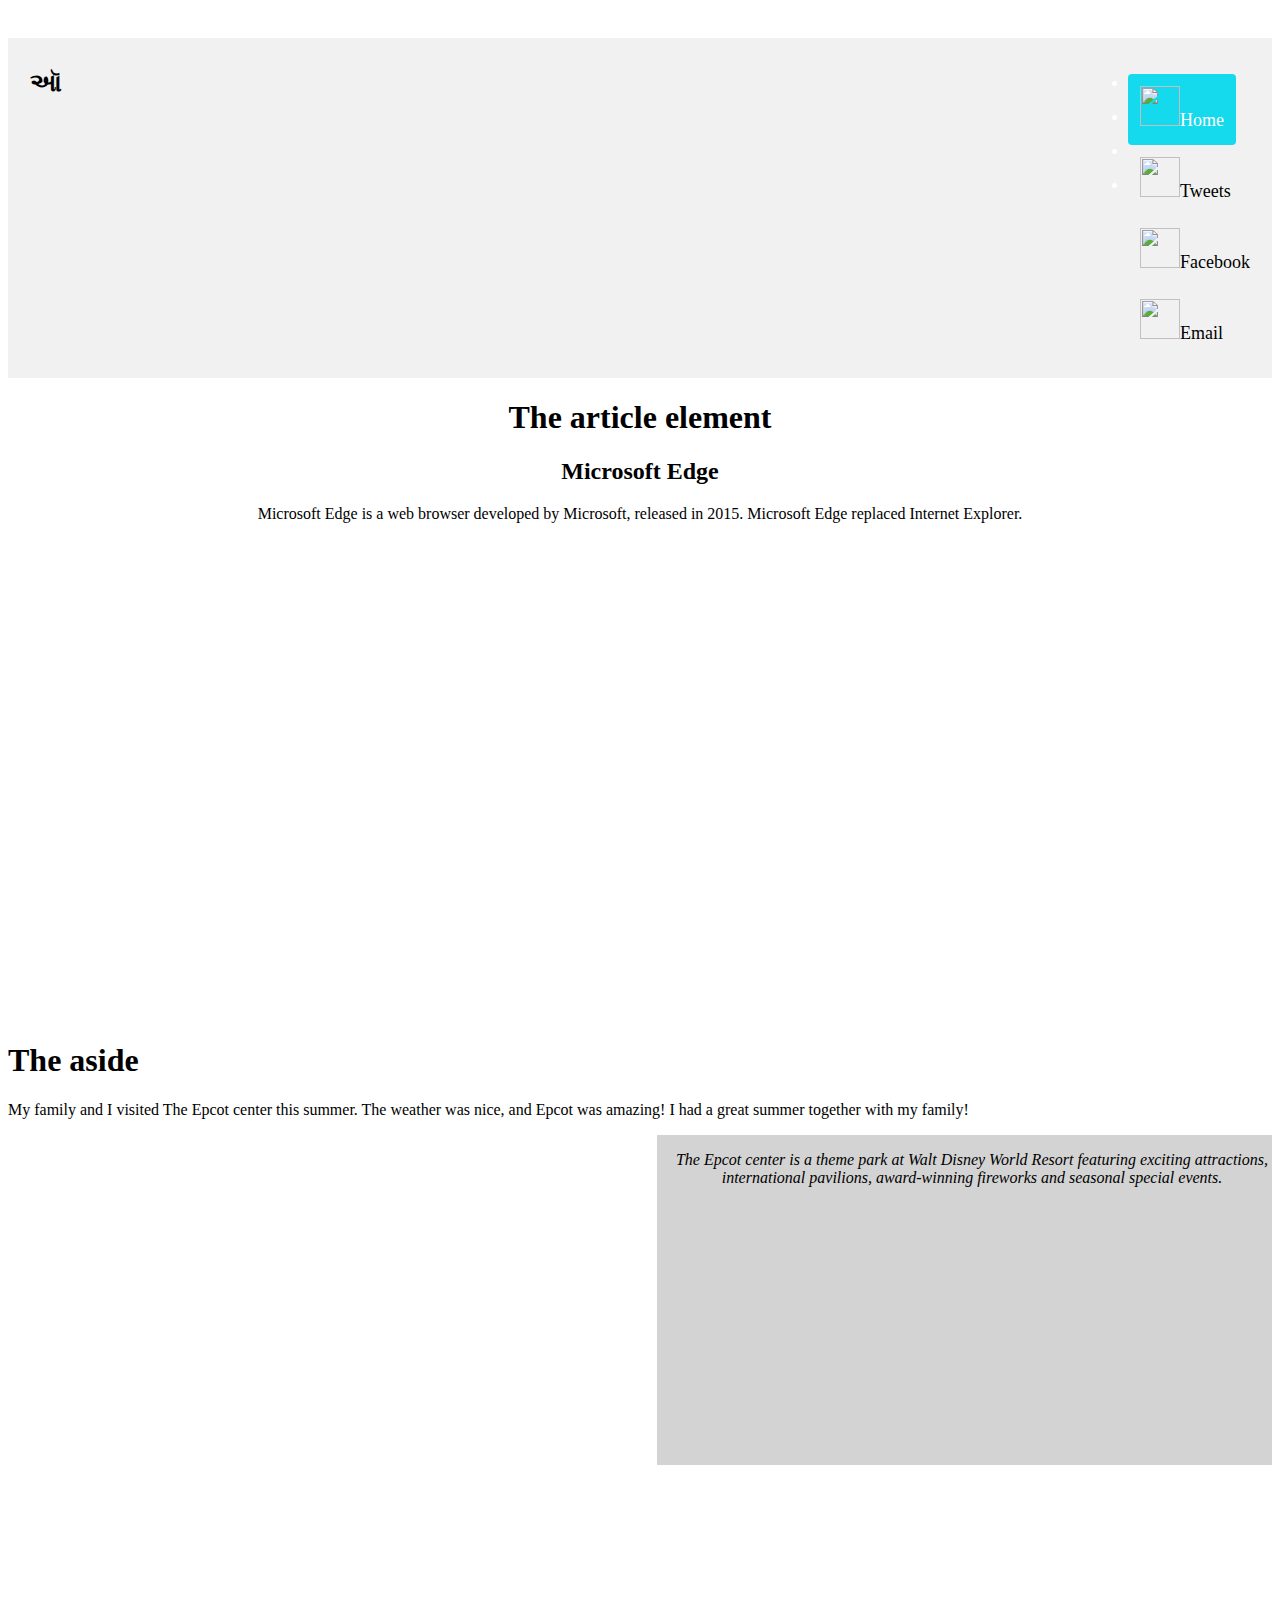
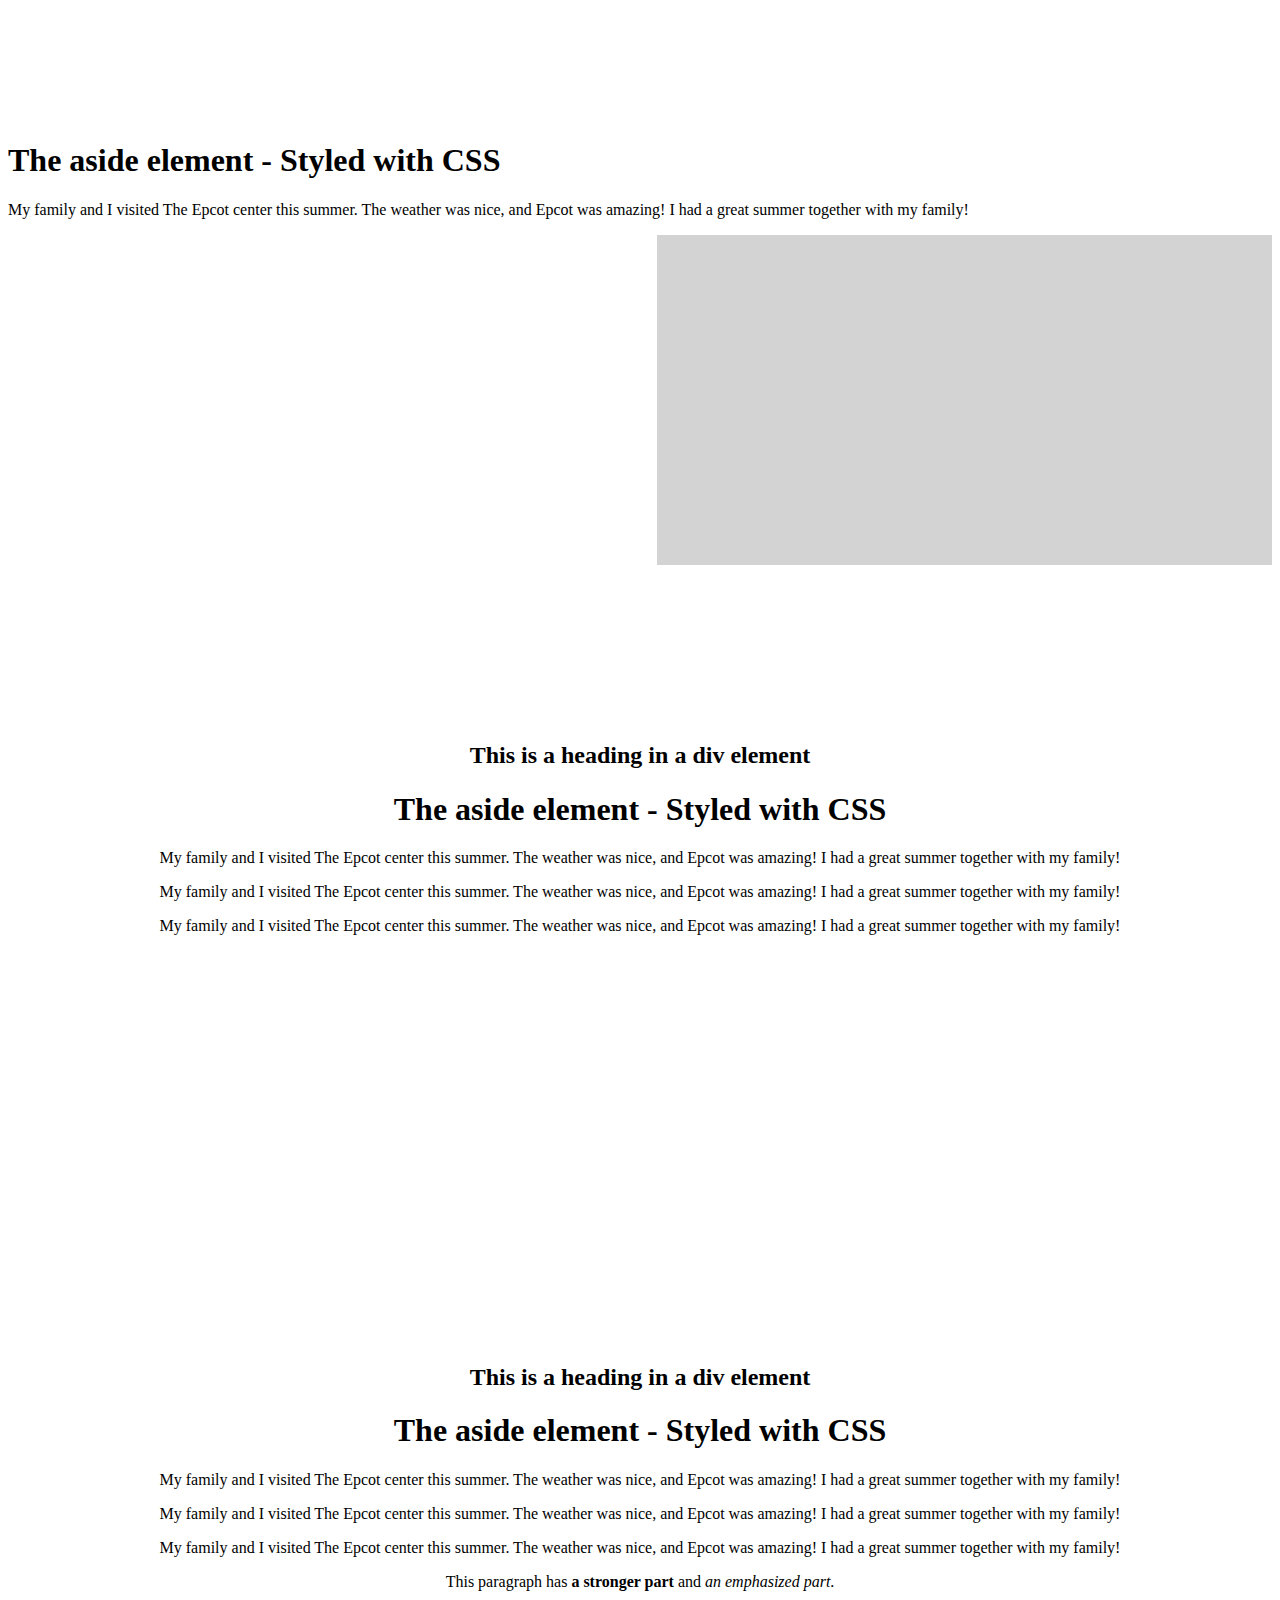
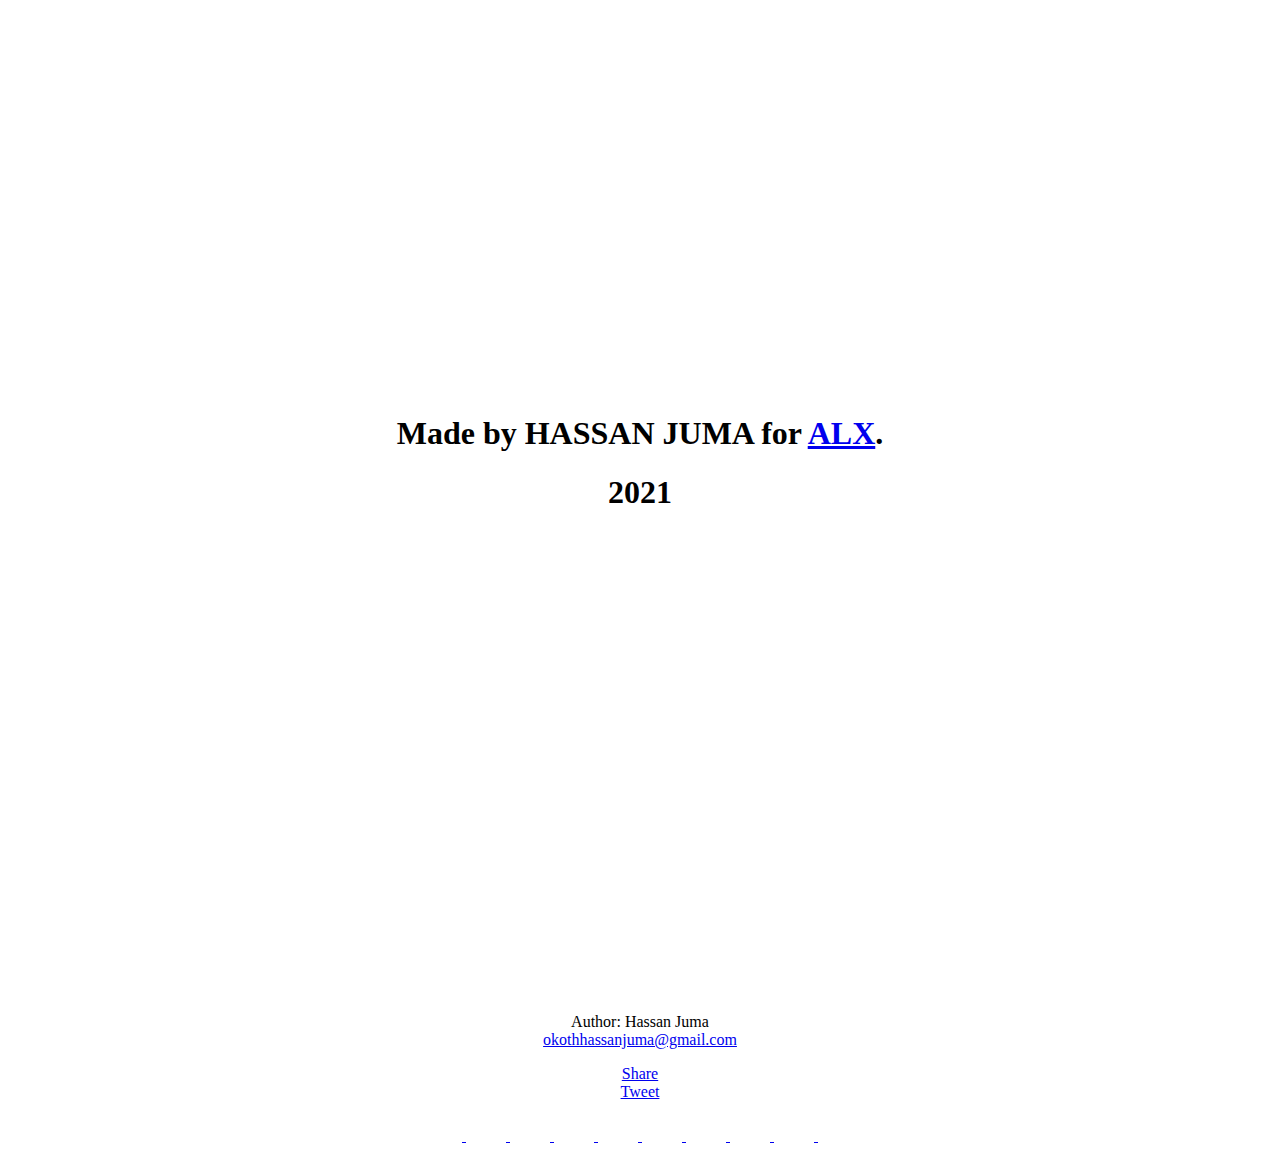
==== index.html @ eed5595b "add" ====
<!DOCTYPE html>
<html>
  <head>
    <title>
      This is the webpage's title, which will display in the browser's bar
    </title>
    <meta charset="UTF-8" />
    <meta
      property="og:url"
      content="https://www.your-domain.com/your-page.html"
    />
    <meta property="og:type" content="website" />
    <meta property="og:title" content="Your Website Title" />
    <meta property="og:description" content="Your description" />
    <meta
      property="og:image"
      content="https://www.your-domain.com/path/image.jpg"
    />
    <link href="https://alx-apply.hbtn.io/level2/school.css" rel="stylesheet" />
    <link href="styles.css" rel="stylesheet" />
    <script src="behavior.js"></script>

    <script>
      window.twttr = (function (d, s, id) {
        var js,
          fjs = d.getElementsByTagName(s)[0],
          t = window.twttr || {};
        if (d.getElementById(id)) return t;
        js = d.createElement(s);
        js.id = id;
        js.src = "https://platform.twitter.com/widgets.js";
        fjs.parentNode.insertBefore(js, fjs);

        t._e = [];
        t.ready = function (f) {
          t._e.push(f);
        };

        return t;
      })(document, "script", "twitter-wjs");
    </script>
  </head>

  <body class="works_on_smartphone">
    <div id="fb-root"></div>
    <script
      async
      defer
      crossorigin="anonymous"
      src="https://connect.facebook.net/en_US/sdk.js#xfbml=1&version=v10.0"
      nonce="reZ18mjh"
    ></script>

    <header>
      <div class="header right">
        <a href="#default" class="logo"> &#2705;</a>
        <div class="header-right">
          <nav class="navbar navbar-light bg-light">
            <ul>
              <li>
                <a class="navbar-brand active" href="http://3.236.236.125/">
                  <img
                    src="https://img.icons8.com/android/24/000000/home.png"
                    width="40"
                    height="40"
                    alt=""
                    loading="lazy"
                  />Home
                </a>
              </li>

              <li>
                <a
                  class="navbar-brand a:visited"
                  href="http://3.236.236.125/tweets.html"
                >
                  <img
                    src="https://img.icons8.com/fluent/48/000000/twitter.png"
                    width="40"
                    height="40"
                    alt=""
                    loading="lazy"
                  />Tweets
                </a>
              </li>
              <li>
                <a
                  class="navbar-brand a:visited"
                  href="https://www.facebook.com/juma.hassan.50"
                >
                  <img
                    src="https://img.icons8.com/cute-clipart/64/000000/facebook-new.png"
                    width="40"
                    height="40"
                    alt=""
                    loading="lazy"
                  />Facebook
                </a>
              </li>
              <li>
                <a
                  class="navbar-brand a:visited"
                  href="https://okothhassanjuma@gmail.com"
                >
                  <img
                    src="https://img.icons8.com/color/48/000000/gmail-login.png"
                    width="40"
                    height="40"
                    alt=""
                    loading="lazy"
                  />Email
                </a>
              </li>
            </ul>
          </nav>
        </div>
      </div>
    </header>

    <main>
      <div class="a">
        <h1>The article element</h1>
        <a
          data-pin-do="embedPin"
          class="jh"
          href="https://www.pinterest.com/pin/99360735500167749/"
        ></a>
        <div>
          <h2>Microsoft Edge</h2>
          <p>
            Microsoft Edge is a web browser developed by Microsoft, released in
            2015. Microsoft Edge replaced Internet Explorer.
          </p>
        </div>
        <a class="" href="">
          <img
            class="small"
            id="smart_thumbnail"
            src="https://images.pexels.com/photos/5836/yellow-metal-design-decoration.jpg?auto=compress&cs=tinysrgb&dpr=1&w=500"
            width=""
            height=""
            alt=""
          />
        </a>
      </div>

      <h1></h1>

      <div class="b">
        <article>
          <h1>The aside</h1>

          <p>
            My family and I visited The Epcot center this summer. The weather
            was nice, and Epcot was amazing! I had a great summer together with
            my family!
          </p>
        </article>
        <aside>
          <p>
            The Epcot center is a theme park at Walt Disney World Resort
            featuring exciting attractions, international pavilions,
            award-winning fireworks and seasonal special events.
          </p>
        </aside>
      </div>

      <div class="c">
        <article>
          <h1>The aside element - Styled with CSS</h1>

          <p>
            My family and I visited The Epcot center this summer. The weather
            was nice, and Epcot was amazing! I had a great summer together with
            my family!
          </p>
        </article>

        <aside>
          <iframe
            src="https://embed.disqus.com/p/v5ib0h"
            width="420"
            height="300"
            seamless="seamless"
            scrolling="no"
            frameborder="0"
            allowtransparency="true"
          ></iframe>
        </aside>
      </div>
      <h1></h1>

      <div class="g">
        <h2>This is a heading in a div element</h2>
        <h1>The aside element - Styled with CSS</h1>

        <p>
          My family and I visited The Epcot center this summer. The weather was
          nice, and Epcot was amazing! I had a great summer together with my
          family!
        </p>

        <p>
          My family and I visited The Epcot center this summer. The weather was
          nice, and Epcot was amazing! I had a great summer together with my
          family!
        </p>
        <p>
          My family and I visited The Epcot center this summer. The weather was
          nice, and Epcot was amazing! I had a great summer together with my
          family!
        </p>
      </div>
      <h1></h1>

      <div class="i">
        <h2>This is a heading in a div element</h2>
        <h1>The aside element - Styled with CSS</h1>

        <p>
          My family and I visited The Epcot center this summer. The weather was
          nice, and Epcot was amazing! I had a great summer together with my
          family!
        </p>

        <p>
          My family and I visited The Epcot center this summer. The weather was
          nice, and Epcot was amazing! I had a great summer together with my
          family!
        </p>
        <p>
          My family and I visited The Epcot center this summer. The weather was
          nice, and Epcot was amazing! I had a great summer together with my
          family!
        </p>
        <p>
          This paragraph has <strong>a stronger part</strong> and
          <em>an emphasized part</em>.
        </p>
      </div>
    </main>

    <div class="j">
      <h1>
        Made by HASSAN JUMA for
        <a href="https://alx-apply.hbtn.io" target="_blank">ALX</a>.
      </h1>
      <h1>2021</h1>
    </div>
    <footer>
      <p>
        Author: Hassan Juma<br />
        <a href="okothhassanjuma@gmail.com">okothhassanjuma@gmail.com</a>
      </p>
      <div>
        <div
          class="fb-share-button"
          data-href="https://disqus.com/features/understand/"
          data-layout="button_count"
          data-size="small"
        >
          <a
            target="_blank"
            href="https://www.facebook.com/sharer/sharer.php?u=https%3A%2F%2Fdisqus.com%2Ffeatures%2Funderstand%2F&amp;src=sdkpreparse"
            class="fb-xfbml-parse-ignore"
            >Share</a
          >
        </div>
        <div class="container">
          <a
            class="twitter-share-button"
            href="https://twitter.com/intent/tweet?text=Hello%20world"
            data-size="small"
          >
            Tweet</a
          >
        </div>

        <div class="container">
          <script
            src="https://platform.linkedin.com/in.js"
            type="text/javascript"
          >
            lang: en_US
          </script>
          <script type="IN/Share" data-url="https://www.linkedin.com"></script>
        </div>
      </div>

      <div class="container">
        <nav class="navbar navbar-light bg-light">
          <a class="navbar-brand" href="https://www.behance.net/">
            <img
              src="https://img.icons8.com/cute-clipart/64/000000/behance.png"
              width="40"
              height="40"
              alt=""
              loading="lazy"
            />
          </a>
          <a class="navbar-brand" href="https://dribbble.com/">
            <img
              src="https://img.icons8.com/cute-clipart/64/000000/dribbble.png"
              width="40"
              height="40"
              alt=""
              loading="lazy"
            />
          </a>
          <a
            class="navbar-brand"
            href="https://www.facebook.com/juma.hassan.50"
          >
            <img
              src="https://img.icons8.com/cute-clipart/64/000000/flickr.png"
              width="40"
              height="40"
              alt=""
              loading="lazy"
            />
          </a>
          <a
            class="navbar-brand"
            href="https://www.flickr.com/photos/tags/flicker/"
          >
            <img
              src="https://img.icons8.com/cute-clipart/64/000000/facebook-new.png"
              width="40"
              height="40"
              alt=""
              loading="lazy"
            />
          </a>
          <a class="navbar-brand" href="https://okothhassanjuma@gmail.com">
            <img
              src="https://img.icons8.com/color/48/000000/gmail-login.png"
              width="40"
              height="40"
              alt=""
              loading="lazy"
            />
          </a>
          <a class="navbar-brand" href="https://twitter.com/okothhassanjuma">
            <img
              src="https://img.icons8.com/fluent/48/000000/twitter.png"
              width="40"
              height="40"
              alt=""
              loading="lazy"
            />
          </a>
          <a class="navbar-brand" href="https://www.skype.com/en/">
            <img
              src="https://img.icons8.com/cute-clipart/64/000000/skype.png"
              width="40"
              height="40"
              alt=""
              loading="lazy"
            />
          </a>
          <a class="navbar-brand" href="https://www.stumbleupon.com/">
            <img
              src="https://img.icons8.com/cute-clipart/64/000000/stumbleupon.png"
              width="40"
              height="40"
              alt=""
              loading="lazy"
            />
          </a>
          <a class="navbar-brand" href="https://www.youtube.com/">
            <img
              src="https://img.icons8.com/cute-clipart/64/000000/youtube.png"
              width="40"
              height="40"
              alt=""
              loading="lazy"
            />
          </a>
          <a class="navbar-brand" href="https://www.pinterest.com/">
            <img
              src="https://img.icons8.com/doodle/48/000000/pinterest.png"
              width="40"
              height="40"
              alt=""
              loading="lazy"
            />
          </a>
        </nav>
      </div>
    </footer>

    <script async defer src="//assets.pinterest.com/js/pinit.js"></script>
  </body>
</html>
---- styles.css ----
footer {
  text-align: center;
  padding: 3px;
  background-color: white;
  color: black;
}
.jh {
  position: absolute;
  left: 100px;
  top: 150px;
}
.logo {
  font-size: 50px;
}
.r {
  text-align: center;
  padding: 3px;
  background-color: rgb(21, 217, 236);
  color: white;
}

.a {
  text-orientation: initial;
  background-position: center;
  height: 600px;
  text-align: center;
  background: url("https://images.pexels.com/photos/1001851/pexels-photo-1001851.jpeg?auto=compress&cs=tinysrgb&dpr=1&w=500");
  background-repeat: no-repeat;
  background-size: 100%;
  width: 100%;
}
.dd {
  text-orientation: initial;
  background-position: center;
  height: 700px;
  text-align: center;
  background: url("https://cdn.pixabay.com/photo/2021/01/15/17/01/green-5919790__340.jpg");
  background-repeat: no-repeat;
  background-size: 100%;
  width: 100%;
}
.i {
  text-orientation: initial;
  background-position: center;
  height: 600px;
  text-align: center;
  background: url("https://images.pexels.com/photos/1038000/pexels-photo-1038000.jpeg?auto=compress&cs=tinysrgb&dpr=1&w=500");
  background-repeat: no-repeat;
  background-size: 100%;
  width: 100%;
}
.c {
  text-orientation: initial;
  background-position: center;
  height: 600px;
  text-align: center;
  background: url("https://cdn.pixabay.com/photo/2021/04/21/13/20/cherry-blossoms-6196363__340.jpg");
  background-repeat: no-repeat;
  background-size: 100%;
  width: 100%;
}

.d {
  float: left;

  height: 820px;
  text-align: left;
  background: url("https://images.pexels.com/photos/7578201/pexels-photo-7578201.jpeg?auto=compress&cs=tinysrgb&dpr=1&w=500");
  background-repeat: no-repeat;
  background-size: 100%;
  width: 100%;
}

.twitter-tweet {
  text-align: center;
}
.b {
  text-orientation: initial;
  background-position: center;
  height: 700px;
  text-align: center;
  background: url("https://images.pexels.com/photos/7635156/pexels-photo-7635156.jpeg?auto=compress&cs=tinysrgb&dpr=1&w=500");
  background-repeat: no-repeat;
  background-size: 100%;
  width: 100%;
}
.g {
  text-orientation: initial;
  background-position: center;
  height: 600px;
  text-align: center;
  background: url("https://images.pexels.com/photos/5982369/pexels-photo-5982369.jpeg?auto=compress&cs=tinysrgb&dpr=1&w=500");
  background-repeat: no-repeat;
  background-size: 100%;
  width: 100%;
}
.f {
  text-orientation: initial;
  background-position: center;
  height: 600px;
  text-align: center;
  background: url("https://images.pexels.com/photos/7577949/pexels-photo-7577949.jpeg?auto=compress&cs=tinysrgb&dpr=1&w=500");
  background-repeat: no-repeat;
  background-size: 100%;
  width: 100%;
}
.e {
  text-orientation: initial;
  background-position: center;
  height: 600px;
  text-align: center;
  background: url("https://images.pexels.com/photos/1037992/pexels-photo-1037992.jpeg?auto=compress&cs=tinysrgb&dpr=1&w=500");
  background-repeat: no-repeat;
  background-size: 100%;
  width: 100%;
}
.j {
  text-orientation: initial;
  background-position: center;
  height: 600px;
  text-align: center;
  background: url("https://images.pexels.com/photos/6483586/pexels-photo-6483586.jpeg?auto=compress&cs=tinysrgb&dpr=1&w=500");
  background-repeat: no-repeat;
  background-size: 100%;
  width: 100%;
  padding-top: 30px;
}

.header {
  overflow: hidden;
  background-color: #f1f1f1;
  padding: 20px 10px;
}

.header a {
  float: left;
  color: black;
  text-align: center;
  padding: 12px;
  text-decoration: none;
  font-size: 18px;
  line-height: 25px;
  border-radius: 4px;
}

.header a.logo {
  font-size: 25px;
  font-weight: bold;
}

.header a:hover {
  background-color: rgb(165, 213, 184);
  color: black;
}

.header a.active {
  background-color: rgb(21, 217, 236);
  color: white;
}

.header-right {
  float: right;
}

@media screen and (max-width: 500px) {
  .header a {
    float: none;
    display: block;
    text-align: left;
  }

  .header-right {
    float: none;
  }
}
body {
  padding-top: 30px;
  background-image: url();
  background-repeat: no-repeat, repeat;
  flex-direction: column;
  flex: auto;
}
main {
  flex-direction: row;
  flex: auto;
}
article {
  flex: 2;
  overflow-y: auto;
  float: left;
  text-align: left;
  padding-right: 300px;
}

.navbar {
  text-align: center;
  list-style-type: none;
  margin: 40;
  width: 100%;
  padding-left: 0px;
  padding-right: 0px;
  color: white;
}

aside {
  height: 330px;
  width: 600px;
  padding-left: 15px;
  margin-left: 15px;
  float: right;
  font-style: italic;
  flex: 1;
  overflow-y: auto;
  background-color: lightgray;
}
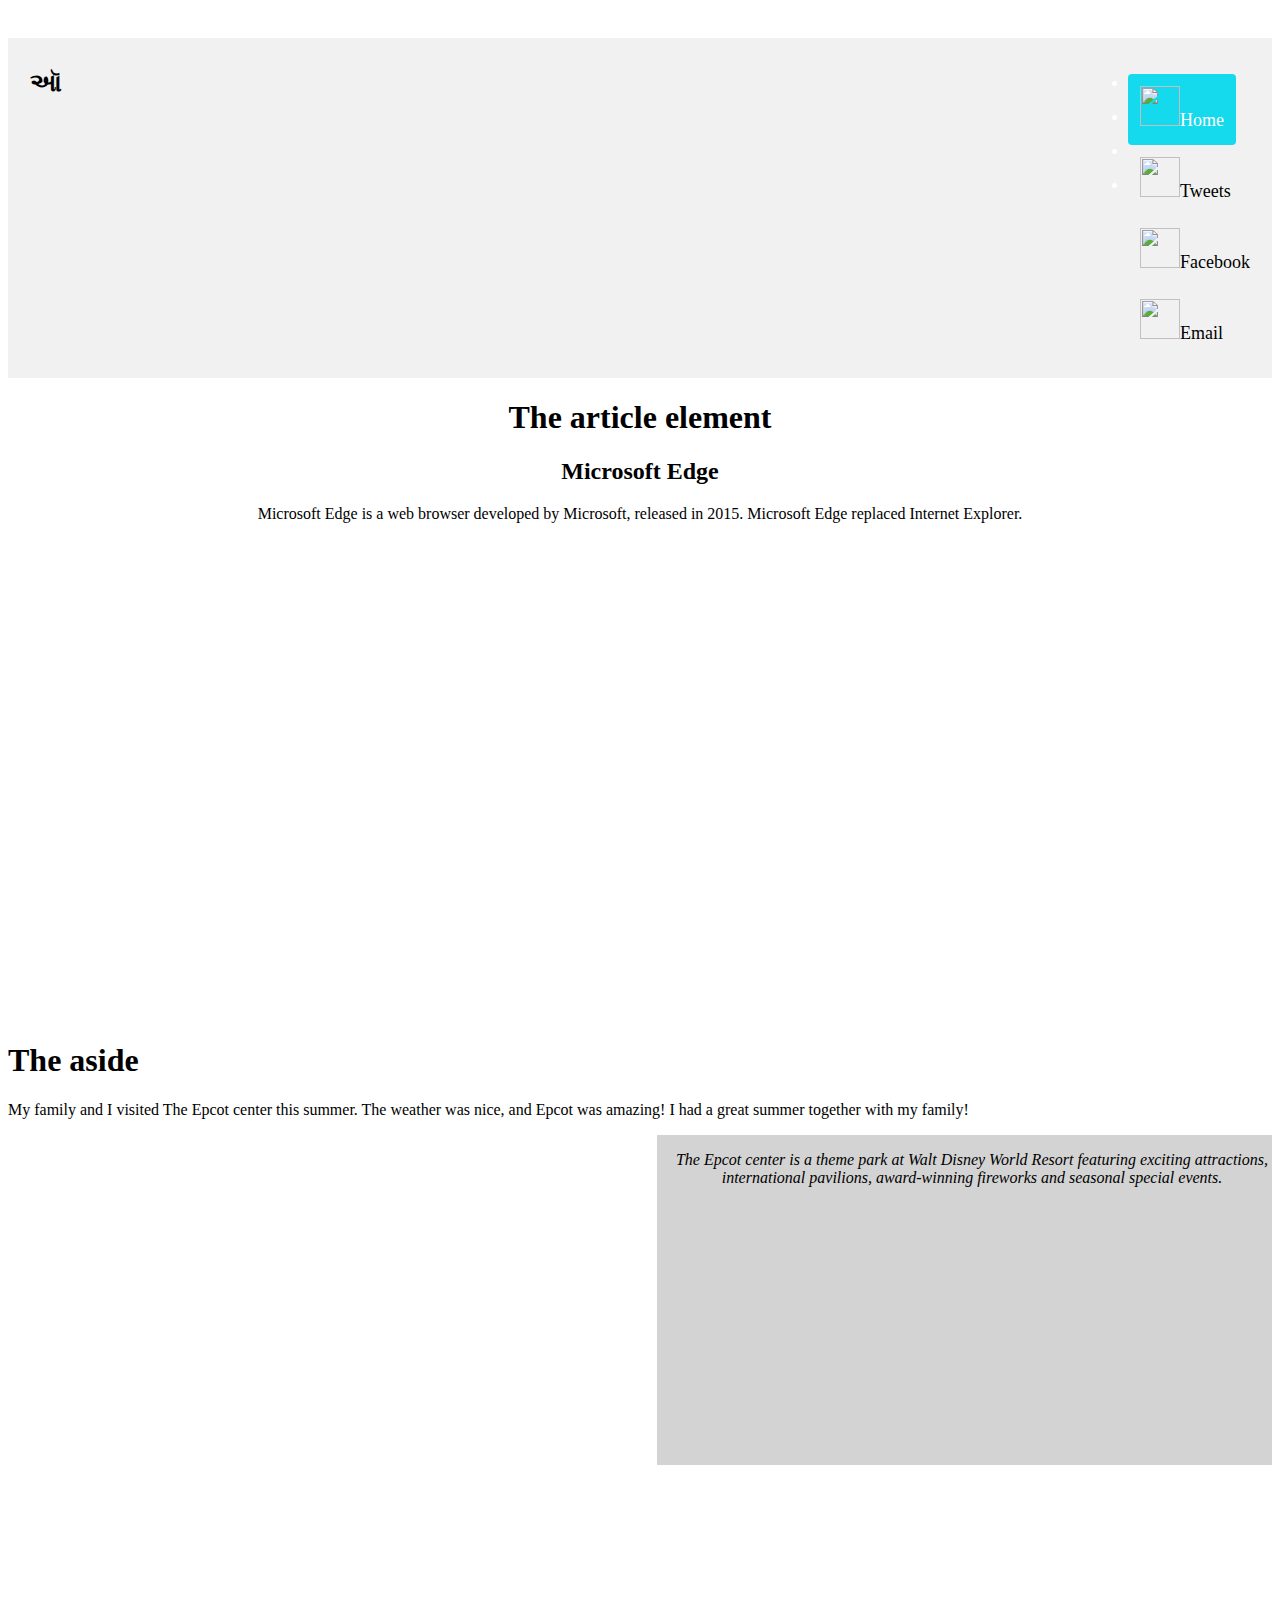
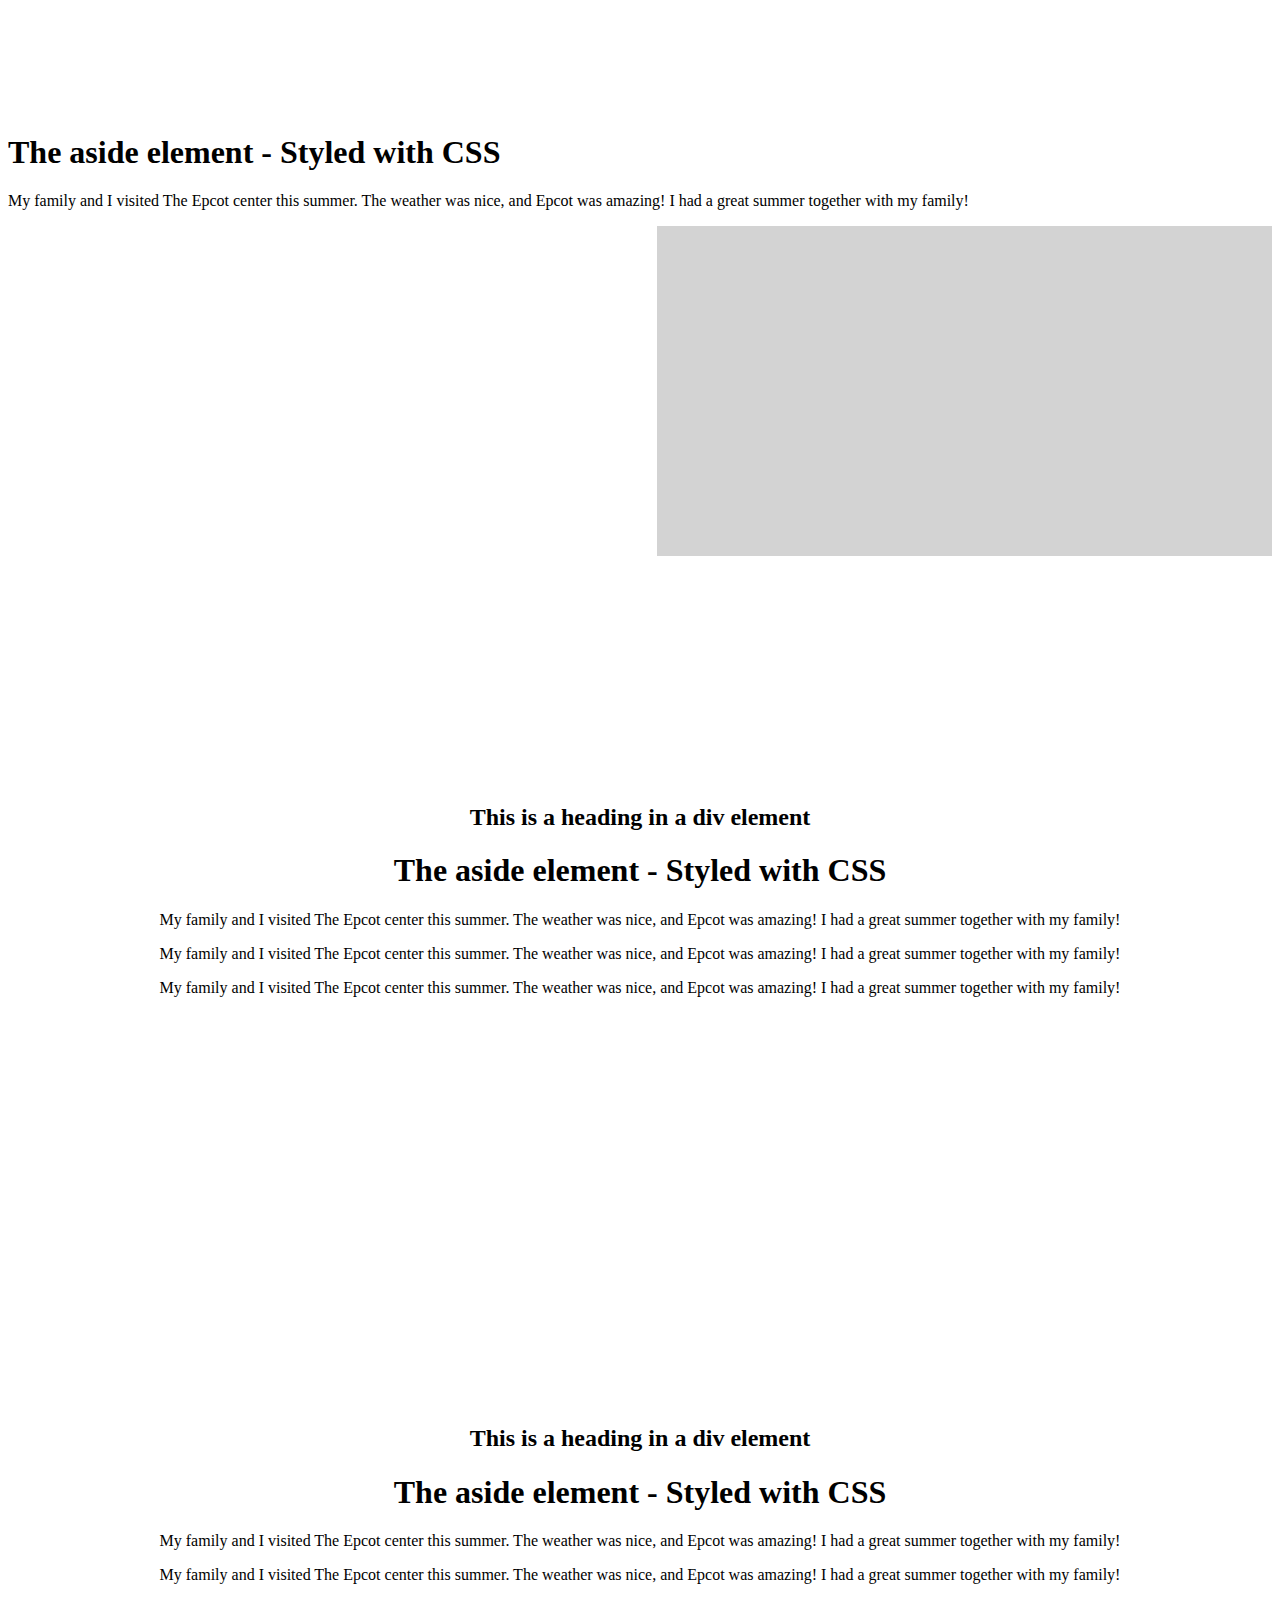
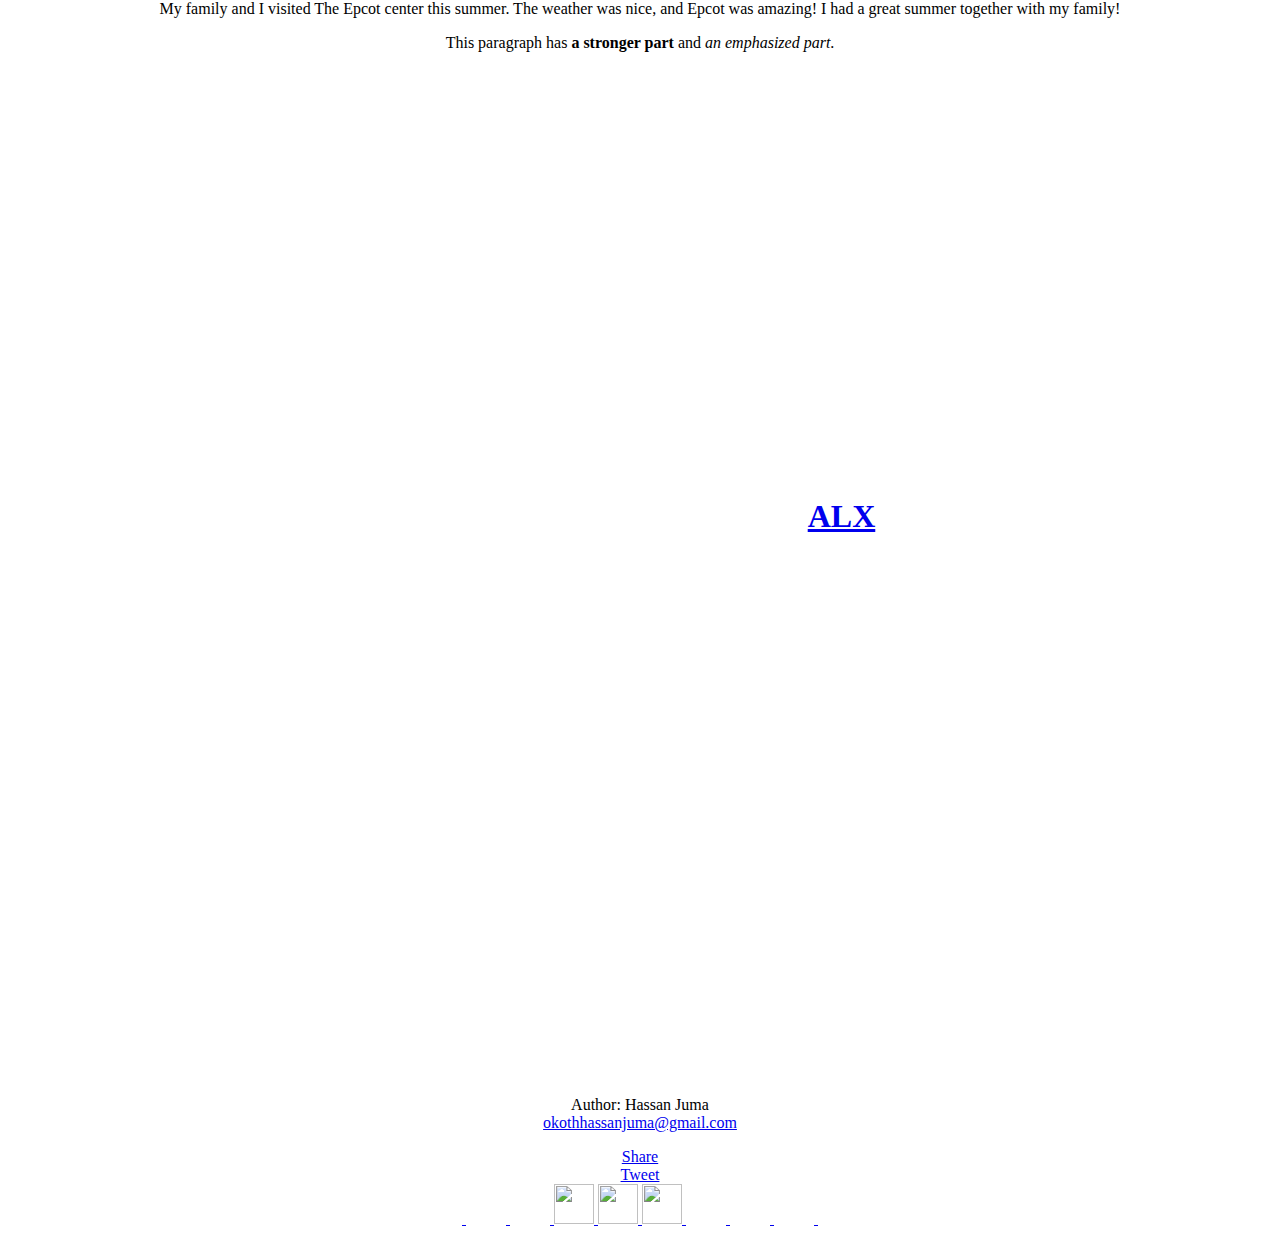
==== commit 932f9e1d: "first commit" ====
--- a/index.html
+++ b/index.html
@@ -164,7 +164,7 @@
           </p>
         </aside>
       </div>
-
+      <h1></h1>
       <div class="c">
         <article>
           <h1>The aside element - Styled with CSS</h1>
@@ -239,7 +239,7 @@
         </p>
       </div>
     </main>
-
+    <h1></h1>
     <div class="j">
       <h1>
         Made by HASSAN JUMA for
--- a/styles.css
+++ b/styles.css
@@ -17,6 +17,7 @@
   padding: 3px;
   background-color: rgb(21, 217, 236);
   color: white;
+  height: 50px;
 }
 
 .a {
@@ -44,7 +45,7 @@
   background-position: center;
   height: 600px;
   text-align: center;
-  background: url("https://images.pexels.com/photos/1038000/pexels-photo-1038000.jpeg?auto=compress&cs=tinysrgb&dpr=1&w=500");
+  background: url("https://cdn.pixabay.com/photo/2020/04/20/20/47/drip-5069808__340.jpg");
   background-repeat: no-repeat;
   background-size: 100%;
   width: 100%;
@@ -52,9 +53,9 @@
 .c {
   text-orientation: initial;
   background-position: center;
-  height: 600px;
-  text-align: center;
-  background: url("https://cdn.pixabay.com/photo/2021/04/21/13/20/cherry-blossoms-6196363__340.jpg");
+  height: 670px;
+  text-align: center;
+  background: url("https://cdn.pixabay.com/photo/2017/07/14/07/39/matrix-2502935__340.jpg");
   background-repeat: no-repeat;
   background-size: 100%;
   width: 100%;
@@ -77,7 +78,7 @@
 .b {
   text-orientation: initial;
   background-position: center;
-  height: 700px;
+  height: 670px;
   text-align: center;
   background: url("https://images.pexels.com/photos/7635156/pexels-photo-7635156.jpeg?auto=compress&cs=tinysrgb&dpr=1&w=500");
   background-repeat: no-repeat;
@@ -89,7 +90,7 @@
   background-position: center;
   height: 600px;
   text-align: center;
-  background: url("https://images.pexels.com/photos/5982369/pexels-photo-5982369.jpeg?auto=compress&cs=tinysrgb&dpr=1&w=500");
+  background: url("https://cdn.pixabay.com/photo/2018/04/03/04/36/hand-3285912__340.jpg");
   background-repeat: no-repeat;
   background-size: 100%;
   width: 100%;
@@ -119,11 +120,12 @@
   background-position: center;
   height: 600px;
   text-align: center;
-  background: url("https://images.pexels.com/photos/6483586/pexels-photo-6483586.jpeg?auto=compress&cs=tinysrgb&dpr=1&w=500");
+  background: url("https://cdn.pixabay.com/photo/2021/04/25/12/23/flowers-6206279__340.jpg");
   background-repeat: no-repeat;
   background-size: 100%;
   width: 100%;
   padding-top: 30px;
+  color: white;
 }
 
 .header {
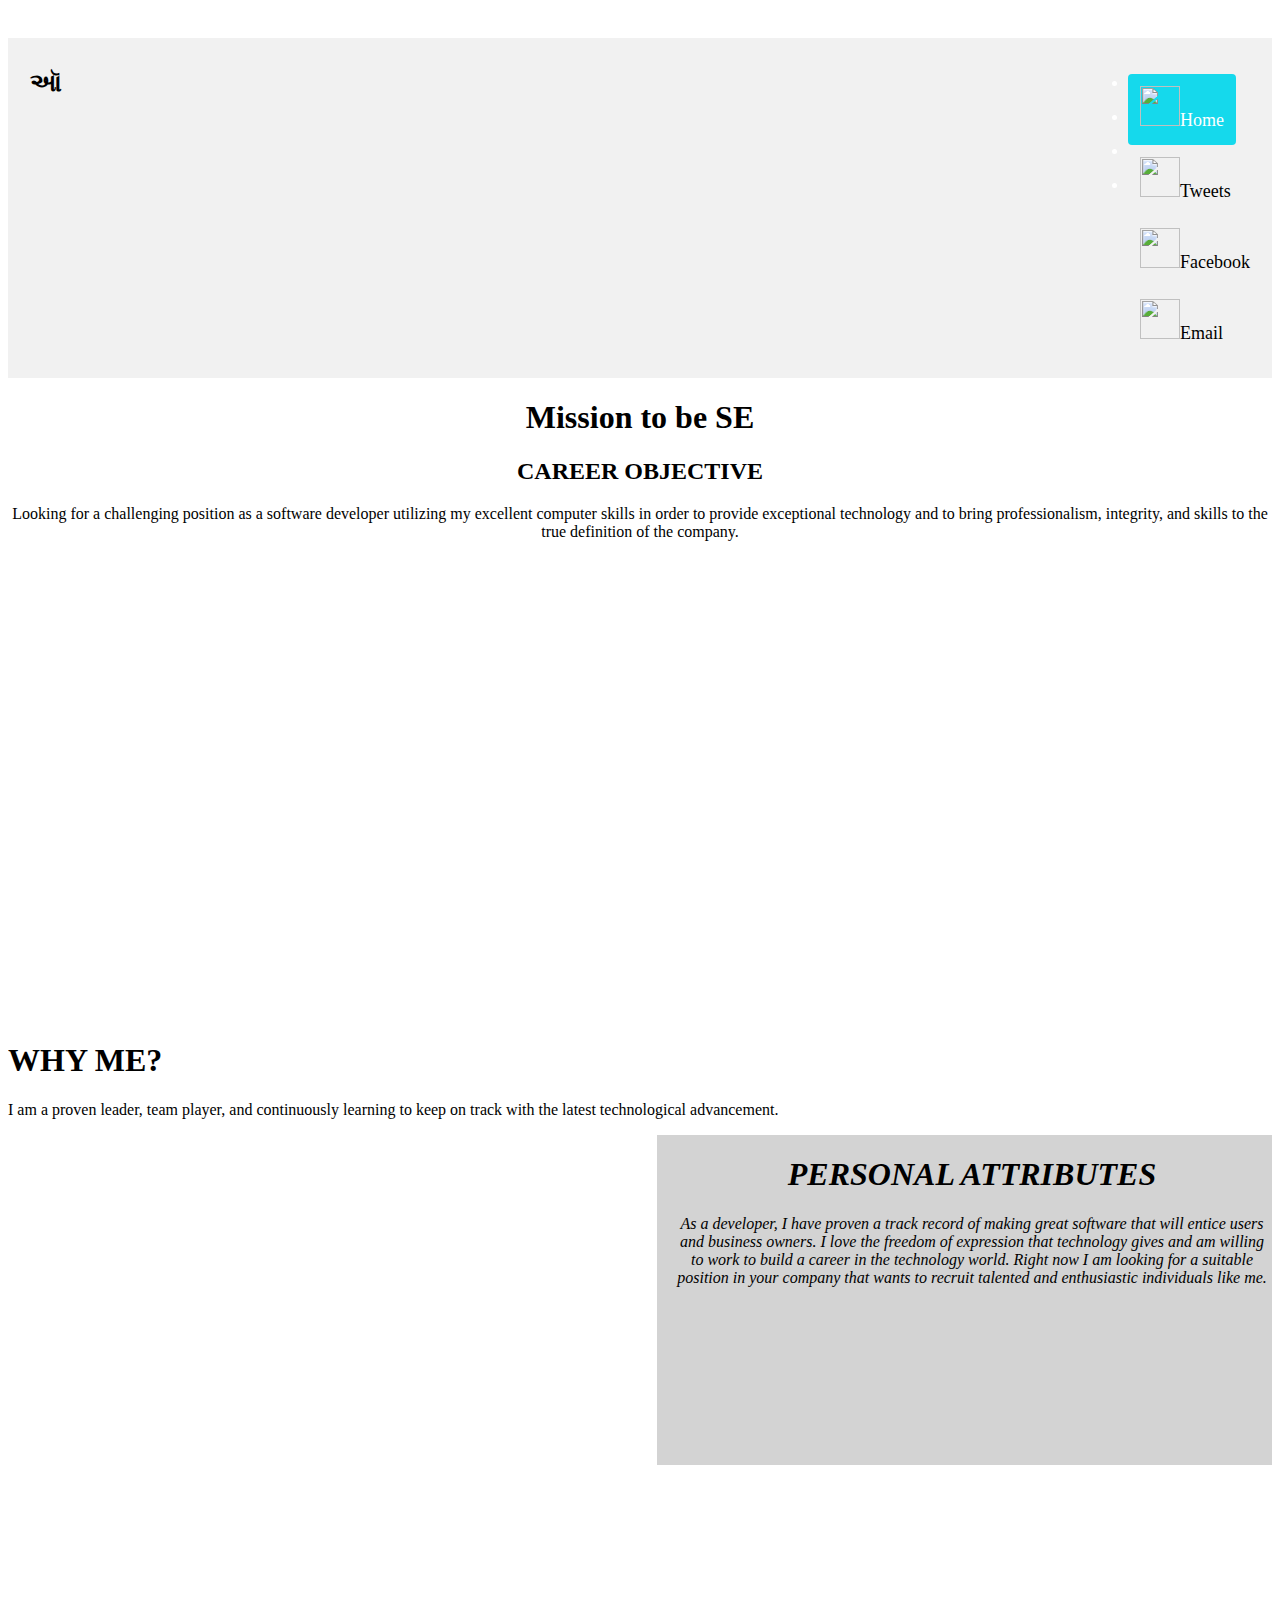
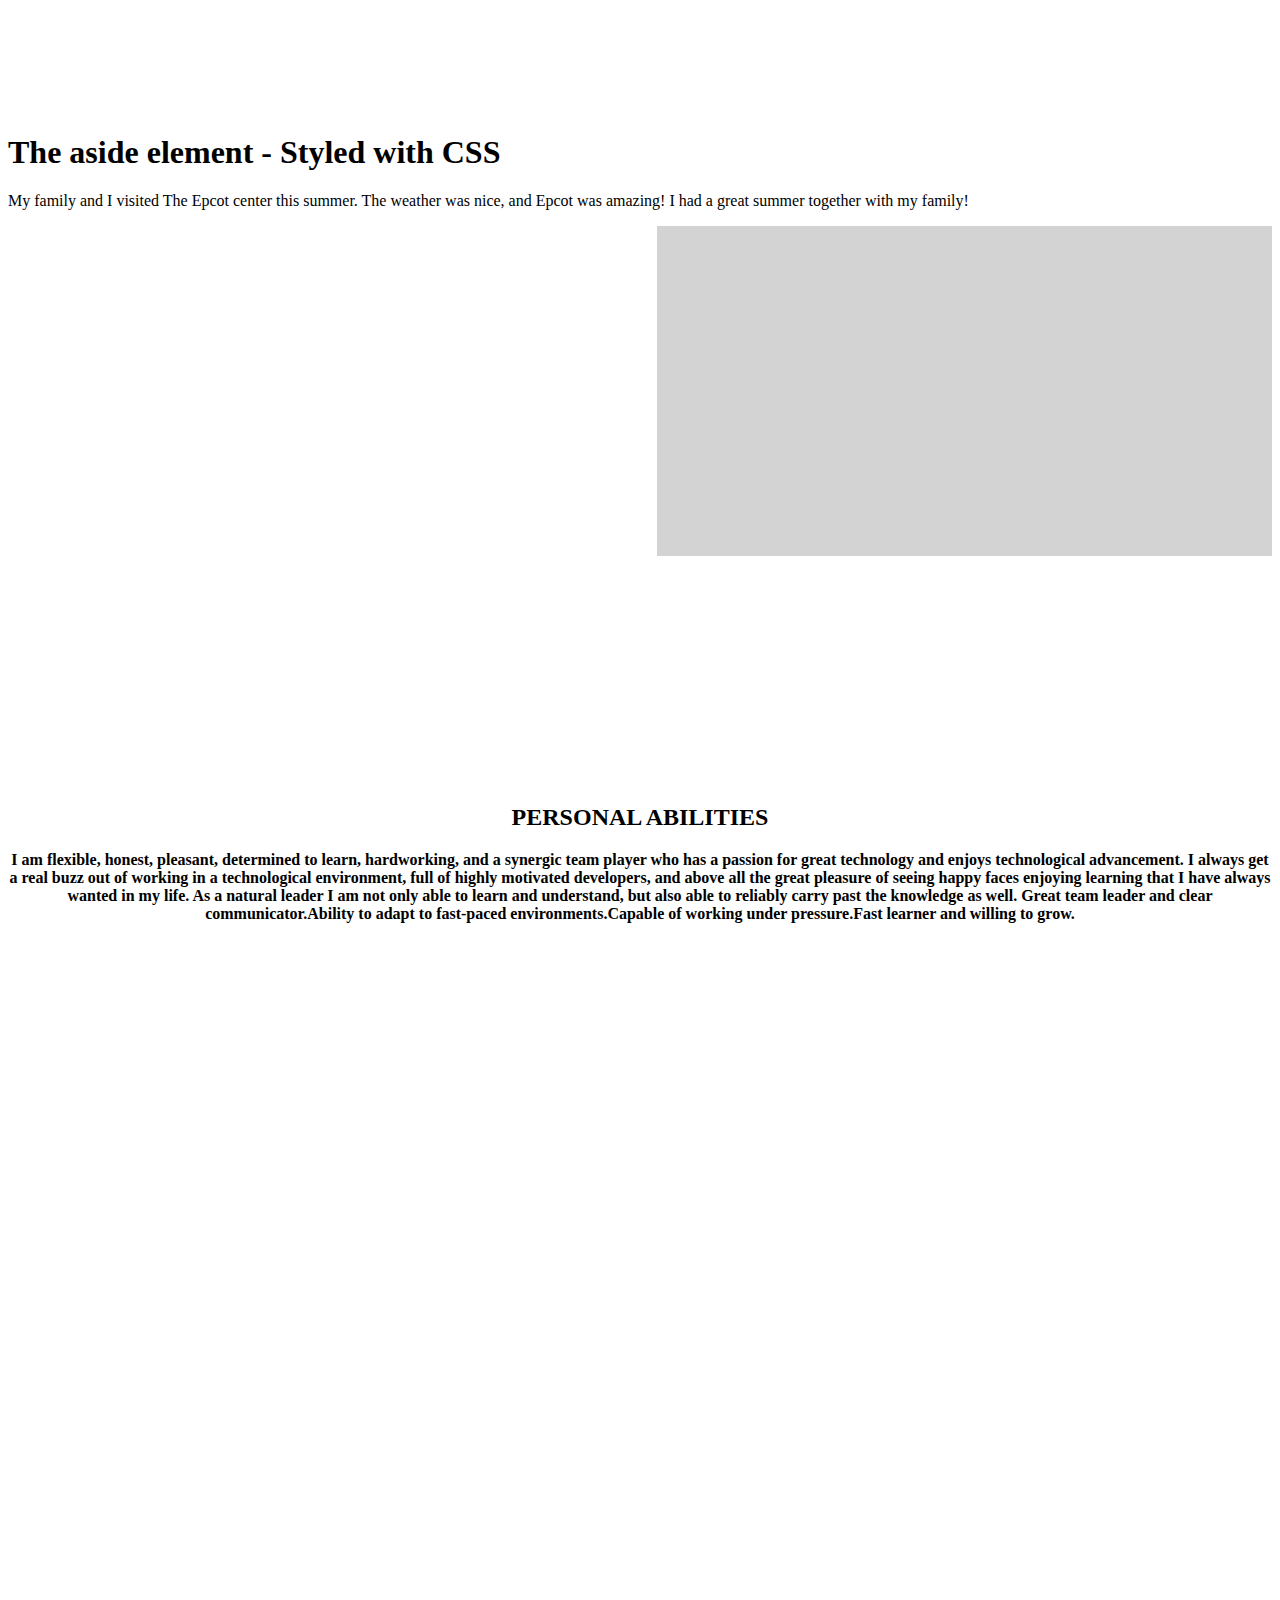
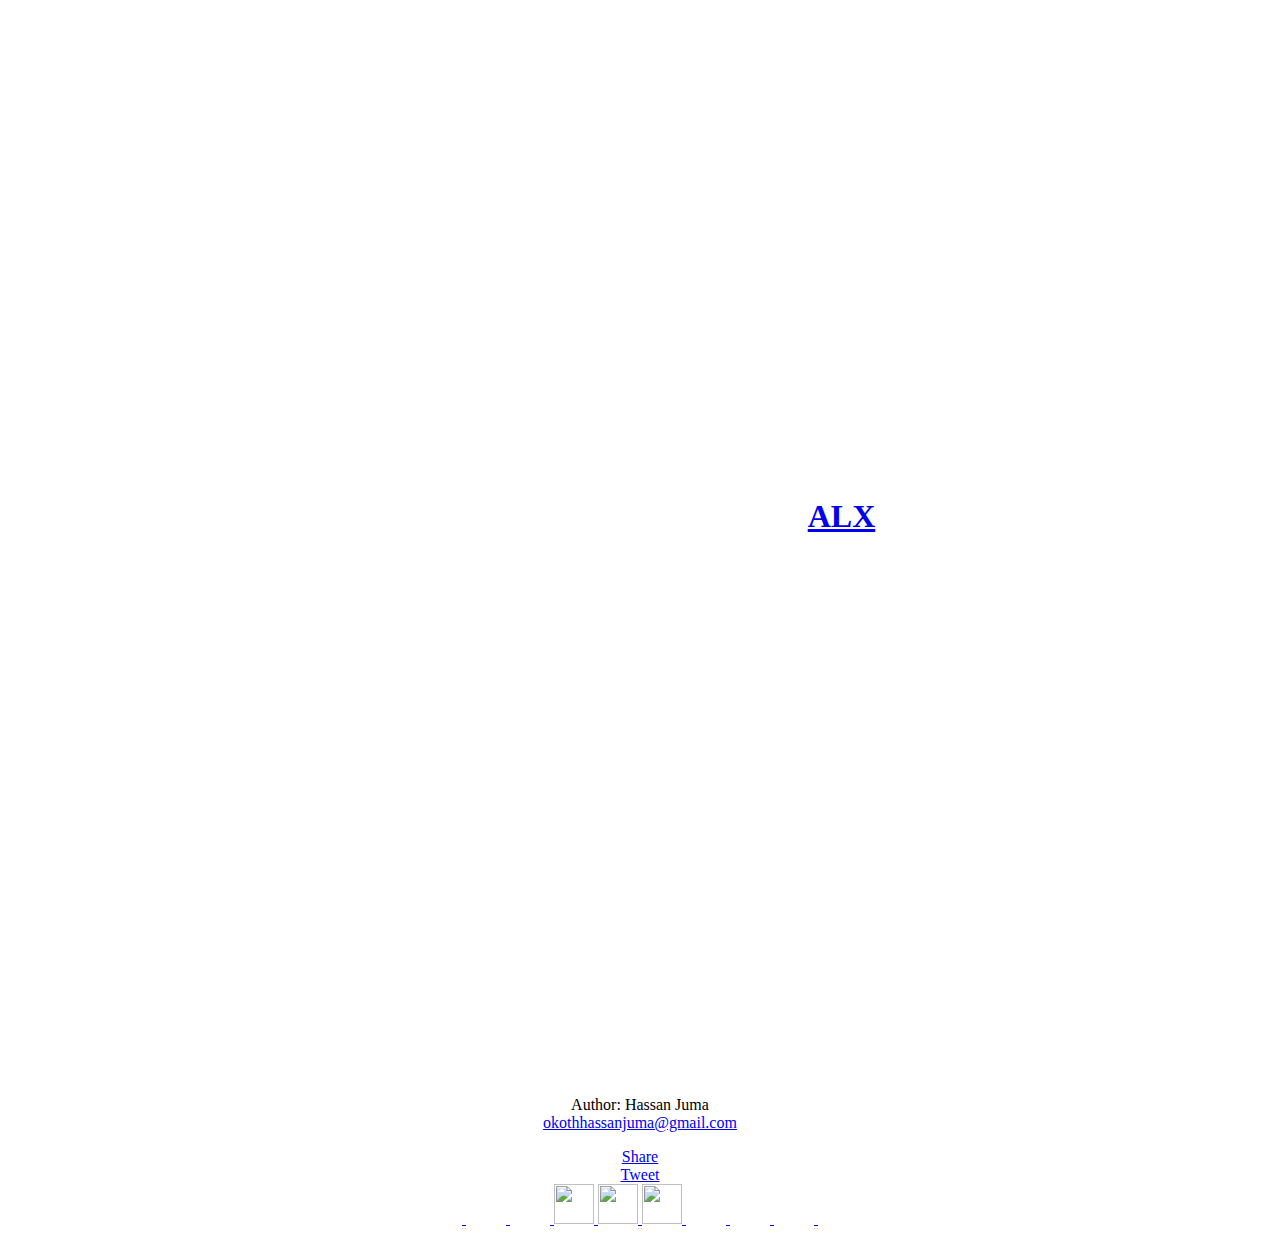
==== commit 37190383: "add" ====
--- a/index.html
+++ b/index.html
@@ -1,9 +1,7 @@
 <!DOCTYPE html>
 <html>
   <head>
-    <title>
-      This is the webpage's title, which will display in the browser's bar
-    </title>
+    <title>My Mission</title>
     <meta charset="UTF-8" />
     <meta
       property="og:url"
@@ -119,17 +117,19 @@
 
     <main>
       <div class="a">
-        <h1>The article element</h1>
+        <h1>Mission to be SE</h1>
         <a
           data-pin-do="embedPin"
           class="jh"
           href="https://www.pinterest.com/pin/99360735500167749/"
         ></a>
         <div>
-          <h2>Microsoft Edge</h2>
+          <h2>CAREER OBJECTIVE</h2>
           <p>
-            Microsoft Edge is a web browser developed by Microsoft, released in
-            2015. Microsoft Edge replaced Internet Explorer.
+            Looking for a challenging position as a software developer utilizing
+            my excellent computer skills in order to provide exceptional
+            technology and to bring professionalism, integrity, and skills to
+            the true definition of the company.
           </p>
         </div>
         <a class="" href="">
@@ -148,19 +148,22 @@
 
       <div class="b">
         <article>
-          <h1>The aside</h1>
+          <h1>WHY ME?</h1>
 
           <p>
-            My family and I visited The Epcot center this summer. The weather
-            was nice, and Epcot was amazing! I had a great summer together with
-            my family!
+            I am a proven leader, team player, and continuously learning to keep
+            on track with the latest technological advancement.
           </p>
         </article>
         <aside>
+          <h1>PERSONAL ATTRIBUTES</h1>
           <p>
-            The Epcot center is a theme park at Walt Disney World Resort
-            featuring exciting attractions, international pavilions,
-            award-winning fireworks and seasonal special events.
+            As a developer, I have proven a track record of making great
+            software that will entice users and business owners. I love the
+            freedom of expression that technology gives and am willing to work
+            to build a career in the technology world. Right now I am looking
+            for a suitable position in your company that wants to recruit
+            talented and enthusiastic individuals like me.
           </p>
         </aside>
       </div>
@@ -191,36 +194,55 @@
       <h1></h1>
 
       <div class="g">
-        <h2>This is a heading in a div element</h2>
-        <h1>The aside element - Styled with CSS</h1>
+        <h2>PERSONAL ABILITIES</h2>
 
         <p>
-          My family and I visited The Epcot center this summer. The weather was
-          nice, and Epcot was amazing! I had a great summer together with my
-          family!
+          I am flexible, honest, pleasant, determined to learn, hardworking, and
+          a synergic team player who has a passion for great technology and
+          enjoys technological advancement. I always get a real buzz out of
+          working in a technological environment, full of highly motivated
+          developers, and above all the great pleasure of seeing happy faces
+          enjoying learning that I have always wanted in my life. As a natural
+          leader I am not only able to learn and understand, but also able to
+          reliably carry past the knowledge as well. Great team leader and clear
+          communicator.Ability to adapt to fast-paced environments.Capable of
+          working under pressure.Fast learner and willing to grow.
         </p>
 
+        
+      </div>
+      <h1></h1>
+
+      <div class="i">
+        <h2>WHY ALX?</h2>
+        <h1>What drove me here?</h1>
+
         <p>
-          My family and I visited The Epcot center this summer. The weather was
-          nice, and Epcot was amazing! I had a great summer together with my
-          family!
-        </p>
-        <p>
-          My family and I visited The Epcot center this summer. The weather was
-          nice, and Epcot was amazing! I had a great summer together with my
-          family!
-        </p>
-      </div>
-      <h1></h1>
-
-      <div class="i">
-        <h2>This is a heading in a div element</h2>
-        <h1>The aside element - Styled with CSS</h1>
-
-        <p>
-          My family and I visited The Epcot center this summer. The weather was
-          nice, and Epcot was amazing! I had a great summer together with my
-          family!
+          My decision to apply for the job with you guys is anchored on its
+          state of art infrastructure and resources, and its rigorous working
+          culture among workers and the entire industry. My desire to be part of
+          its community grew more and more. I am flexible, honest, pleasant,
+          determined to learn and work, hardworking, and a synergic team player
+          who has a passion for great technology and enjoys technological
+          advancement. I always get a real buzz out of working in a
+          technological environment, full of highly motivated developers, and
+          above all the great pleasure of seeing happy faces enjoying working
+          and learning together that I have always wanted in my life. As a
+          natural leader I am not only able to learn and understand, but also
+          able to reliably carry past the knowledge as well. Working with you
+          people will provide me with the necessary skillset to foster change in
+          the world. Knowledge and understanding of how to develop software will
+          enable me to be a better problem solver and easy work in the world by
+          offering software solutions. The networks that I seek to develop and
+          the diversity of colleagues and the department at the institution will
+          be critical in the area of software technology. This program will
+          enhance my current interactions and activities, and the transformation
+          will be my greatest delight. This opportunity will not only be
+          transformative to me and my family but also to the lives and community
+          I seek to transform. By joining, I will be utilizing my excellent
+          computer skills in order to provide exceptional technology and to
+          bring professionalism, integrity, and skills to the true definition of
+          this company and the country.
         </p>
 
         <p>
--- a/styles.css
+++ b/styles.css
@@ -49,6 +49,8 @@
   background-repeat: no-repeat;
   background-size: 100%;
   width: 100%;
+  color: white;
+  font-weight: bold;
 }
 .c {
   text-orientation: initial;
@@ -94,6 +96,7 @@
   background-repeat: no-repeat;
   background-size: 100%;
   width: 100%;
+  font-weight: bolder;
 }
 .f {
   text-orientation: initial;
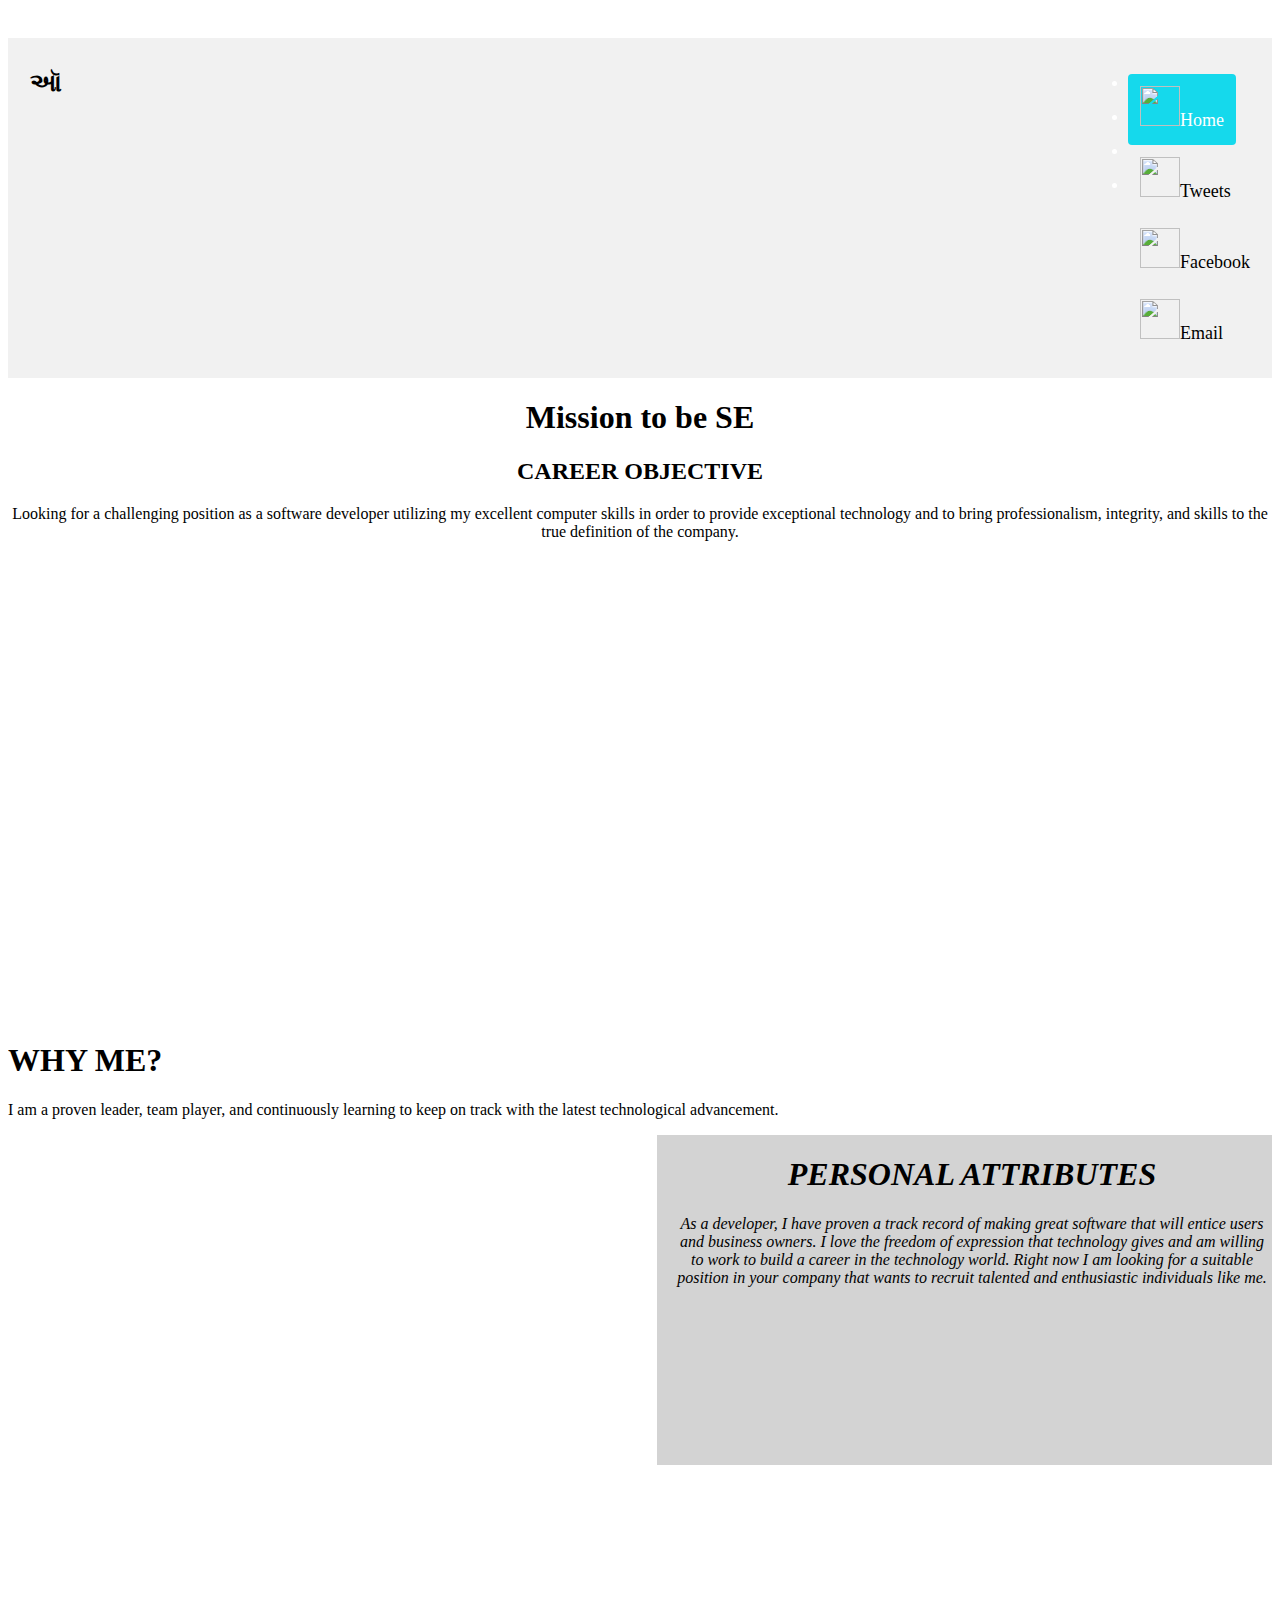
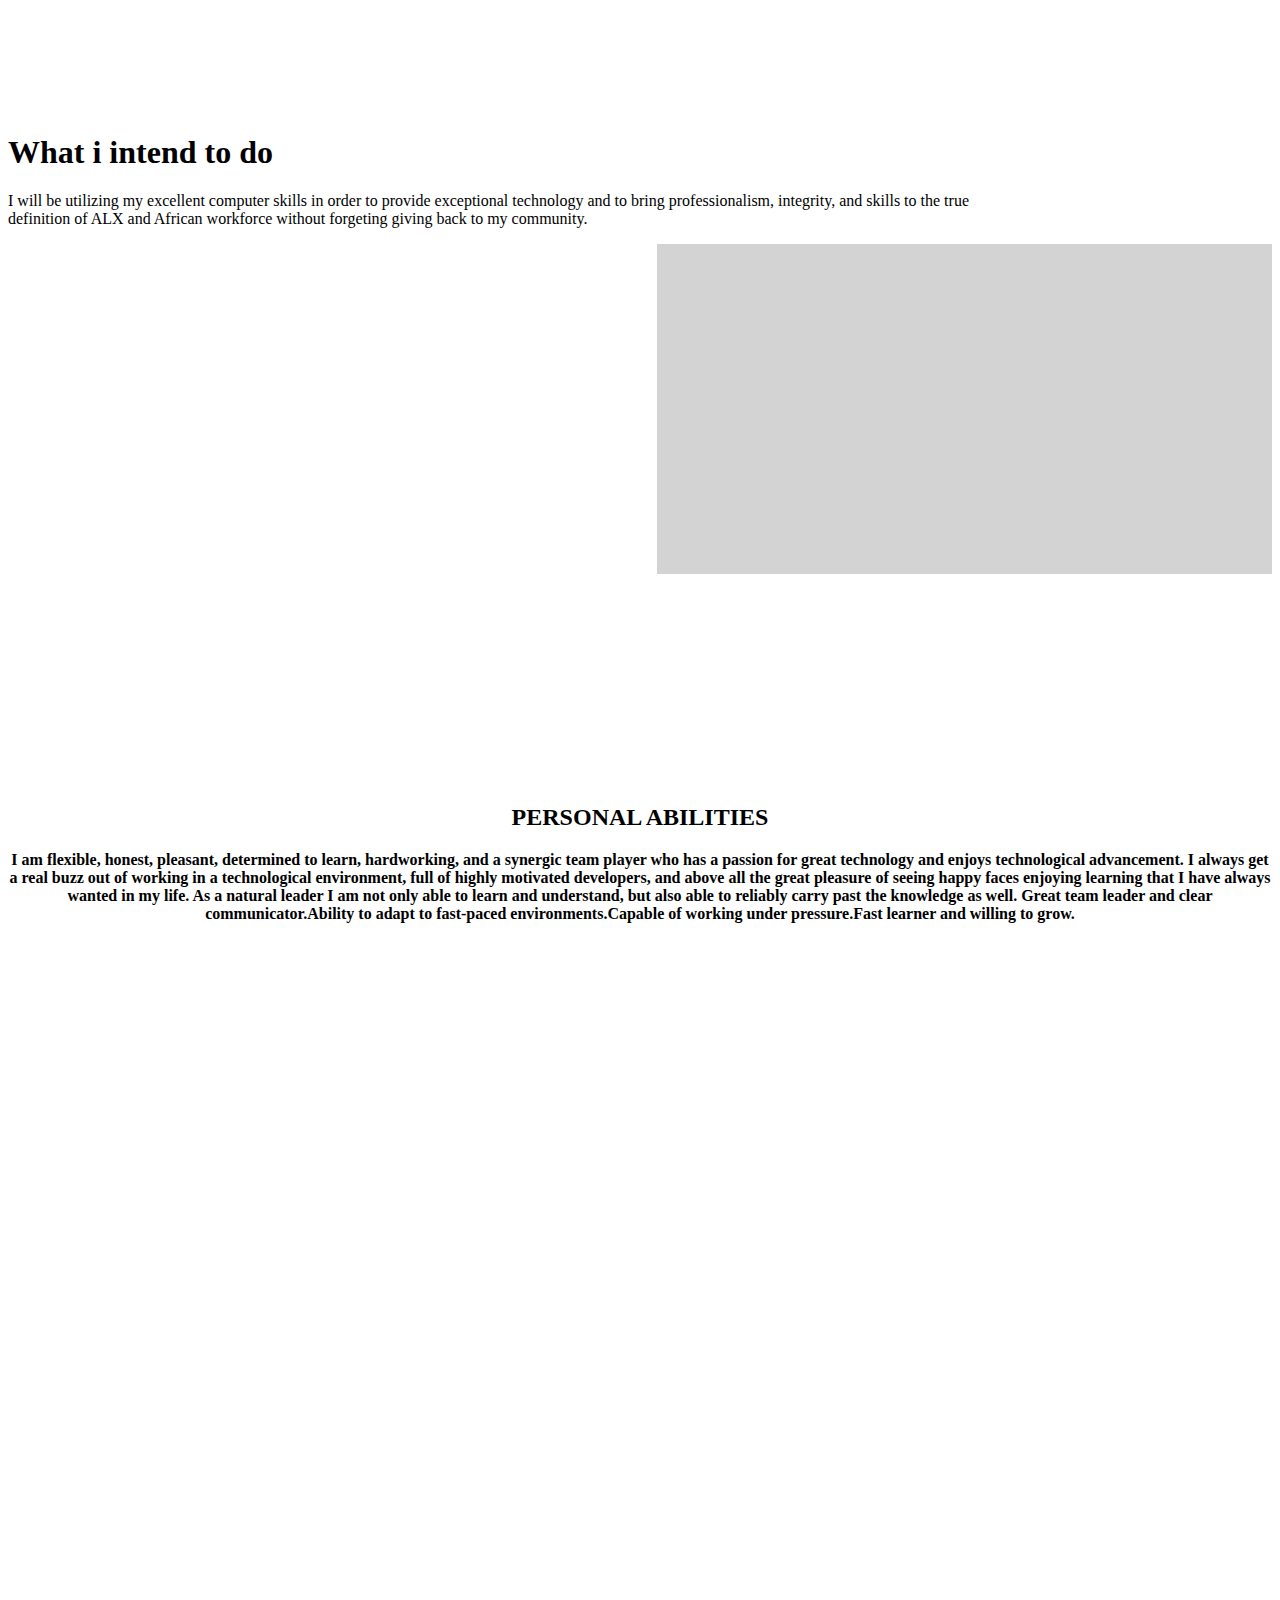
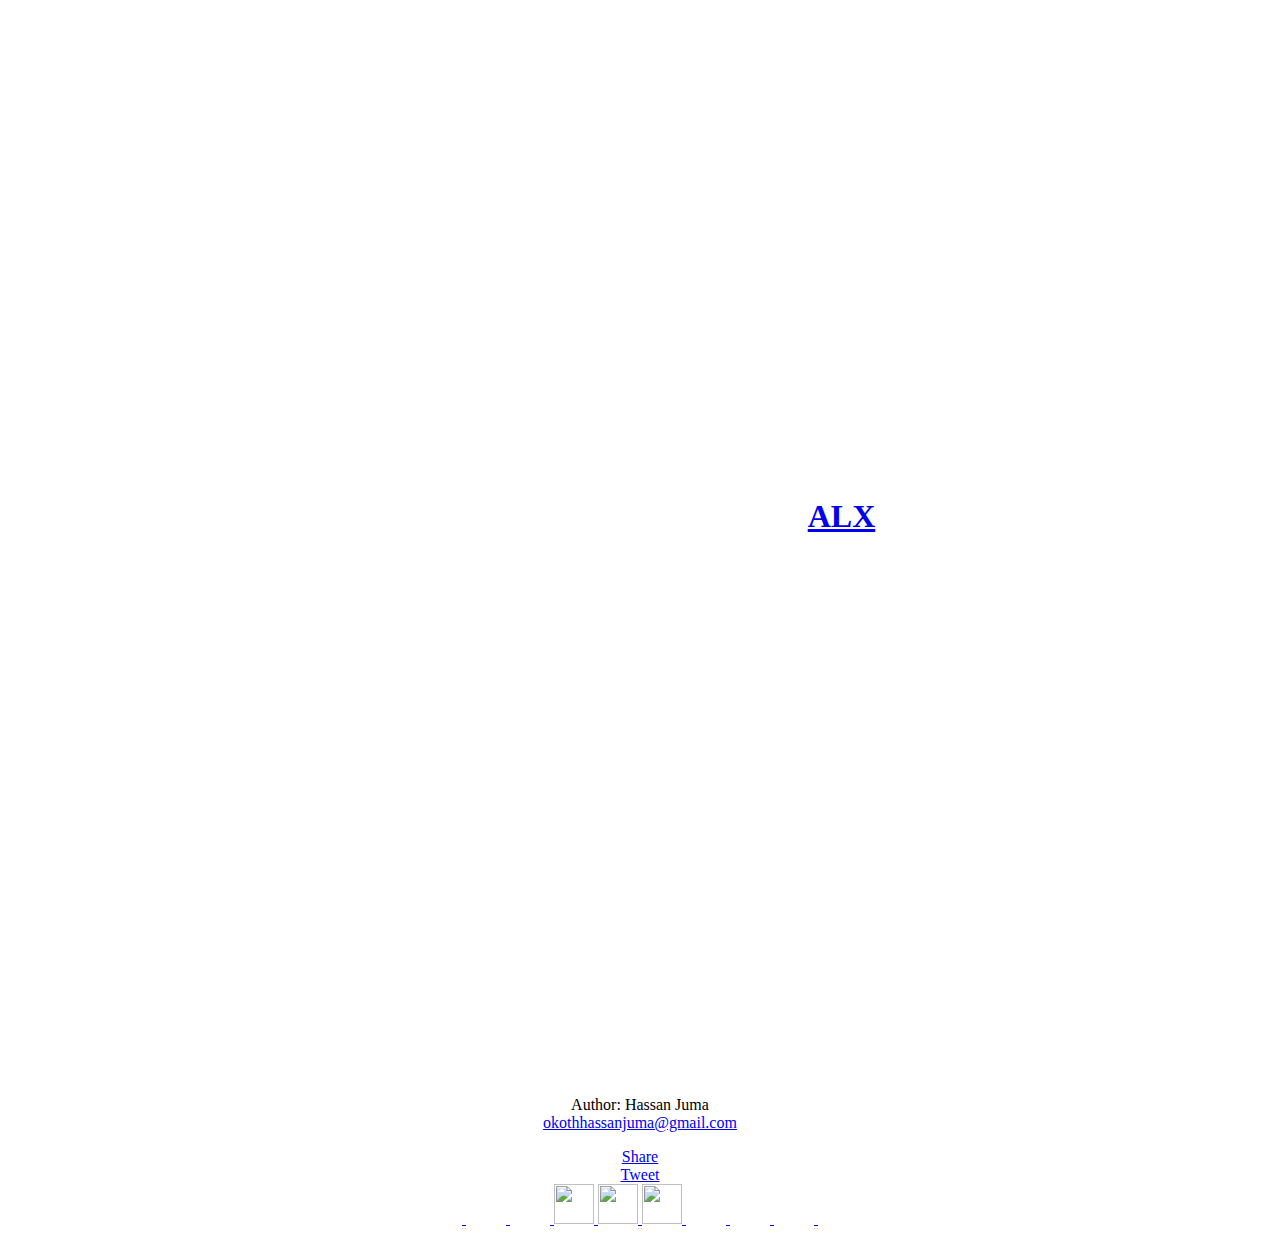
==== commit 9b6f0102: "add" ====
--- a/index.html
+++ b/index.html
@@ -170,12 +170,13 @@
       <h1></h1>
       <div class="c">
         <article>
-          <h1>The aside element - Styled with CSS</h1>
+          <h1>What i intend to do</h1>
 
           <p>
-            My family and I visited The Epcot center this summer. The weather
-            was nice, and Epcot was amazing! I had a great summer together with
-            my family!
+            I will be utilizing my excellent computer skills in order to provide
+            exceptional technology and to bring professionalism, integrity, and
+            skills to the true definition of ALX and African workforce without
+            forgeting giving back to my community.
           </p>
         </article>
 
@@ -208,8 +209,6 @@
           communicator.Ability to adapt to fast-paced environments.Capable of
           working under pressure.Fast learner and willing to grow.
         </p>
-
-        
       </div>
       <h1></h1>
 
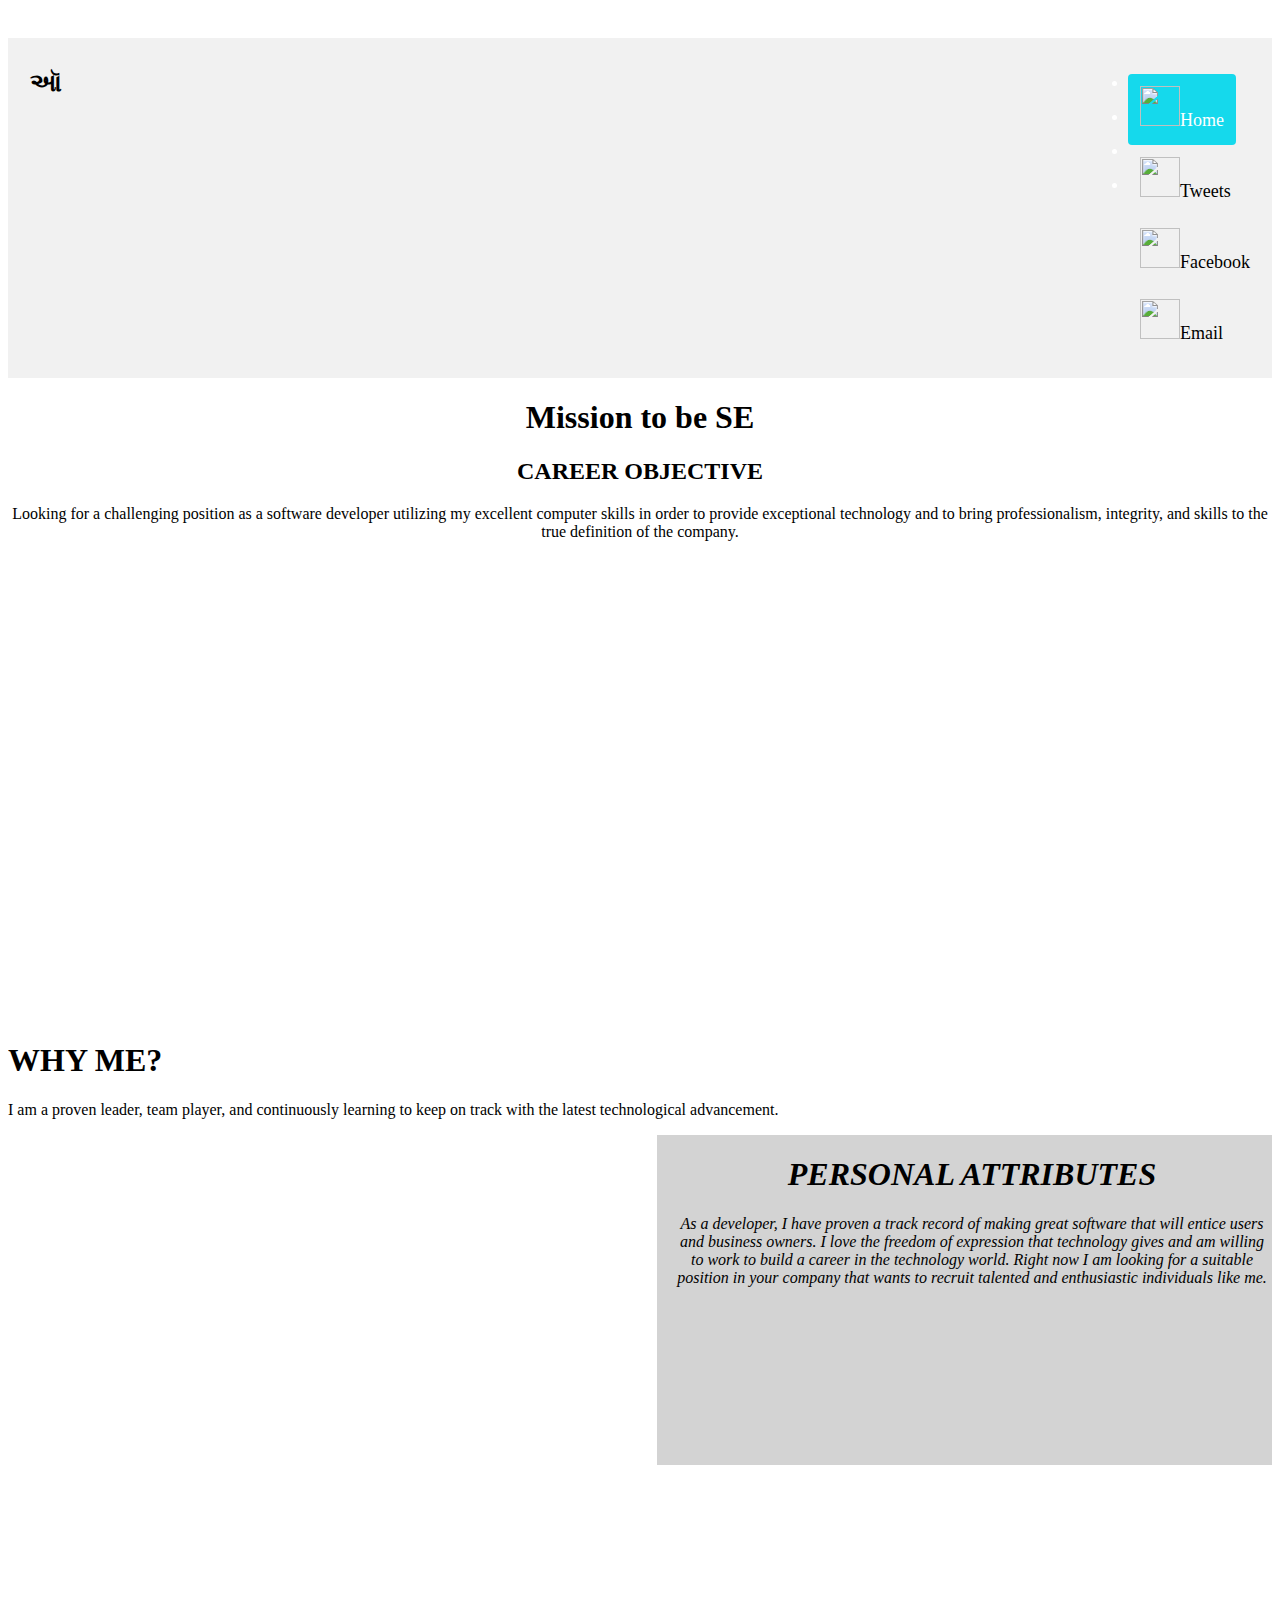
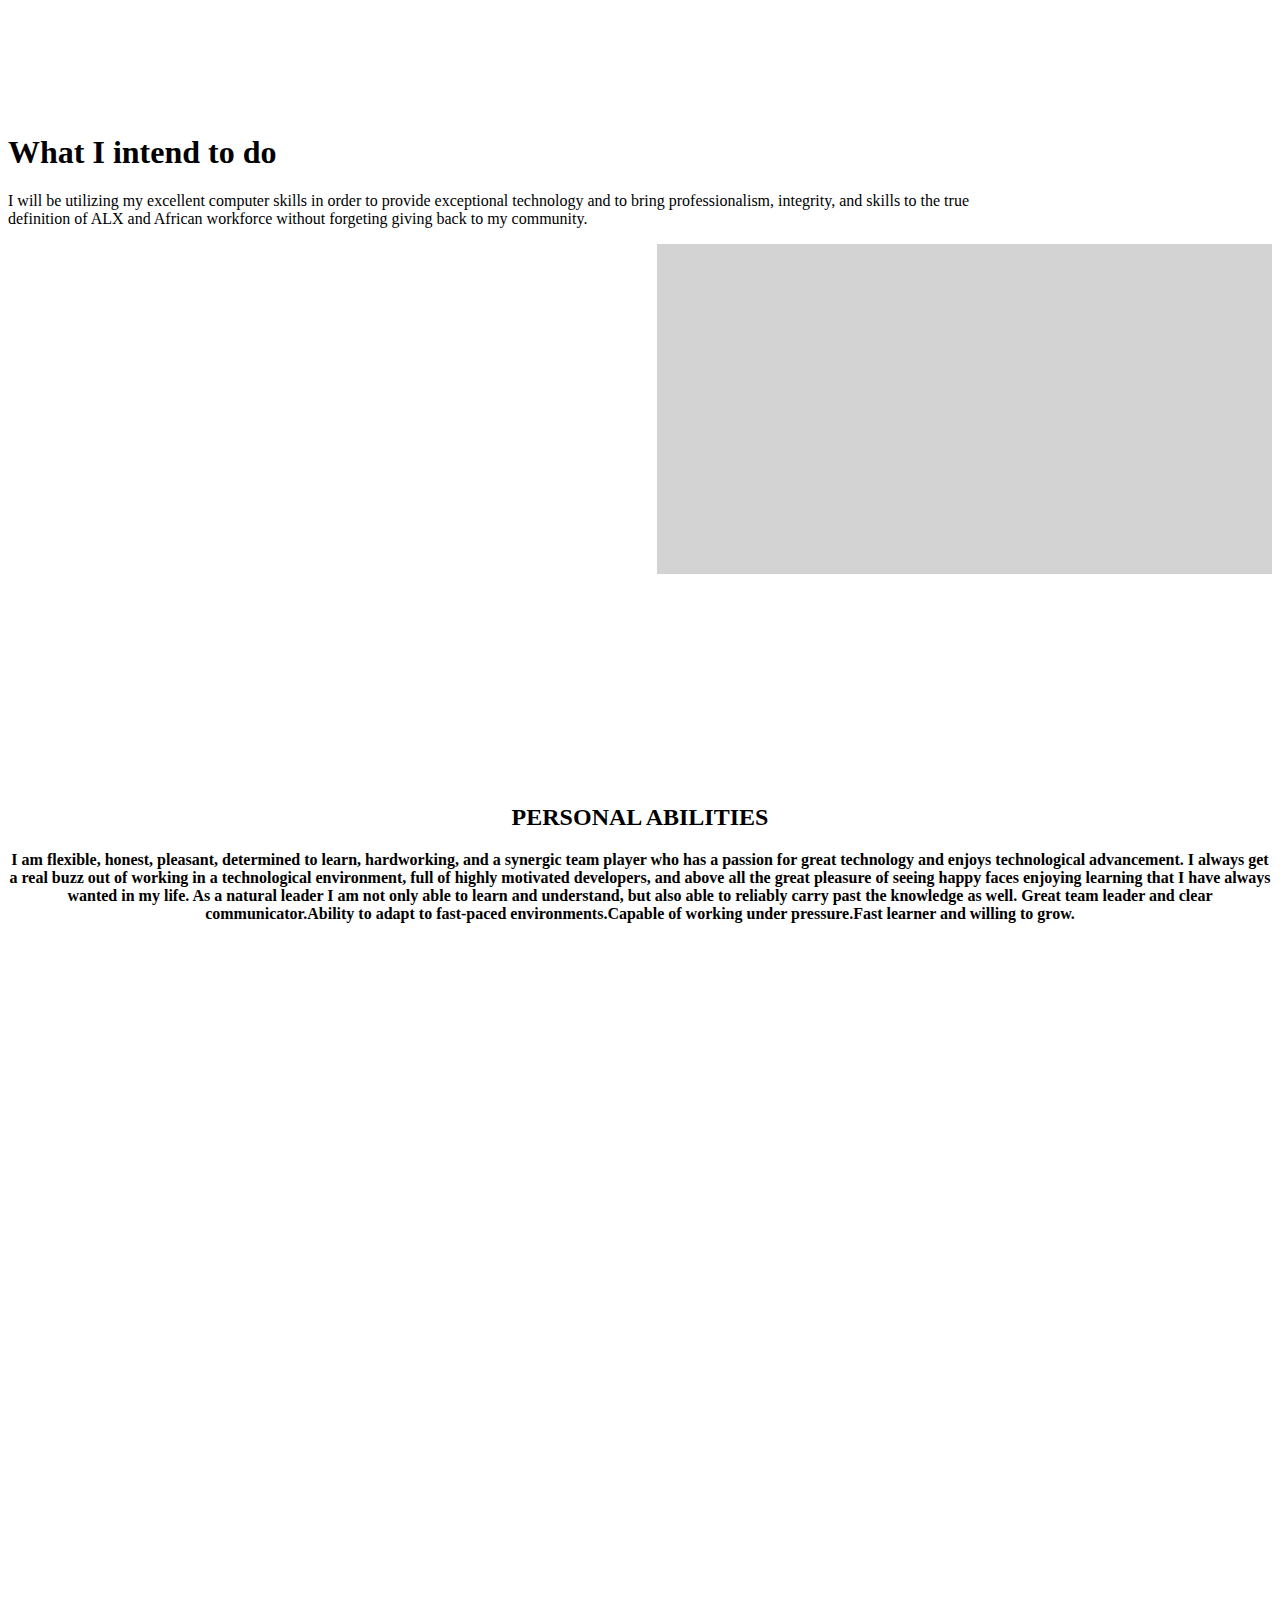
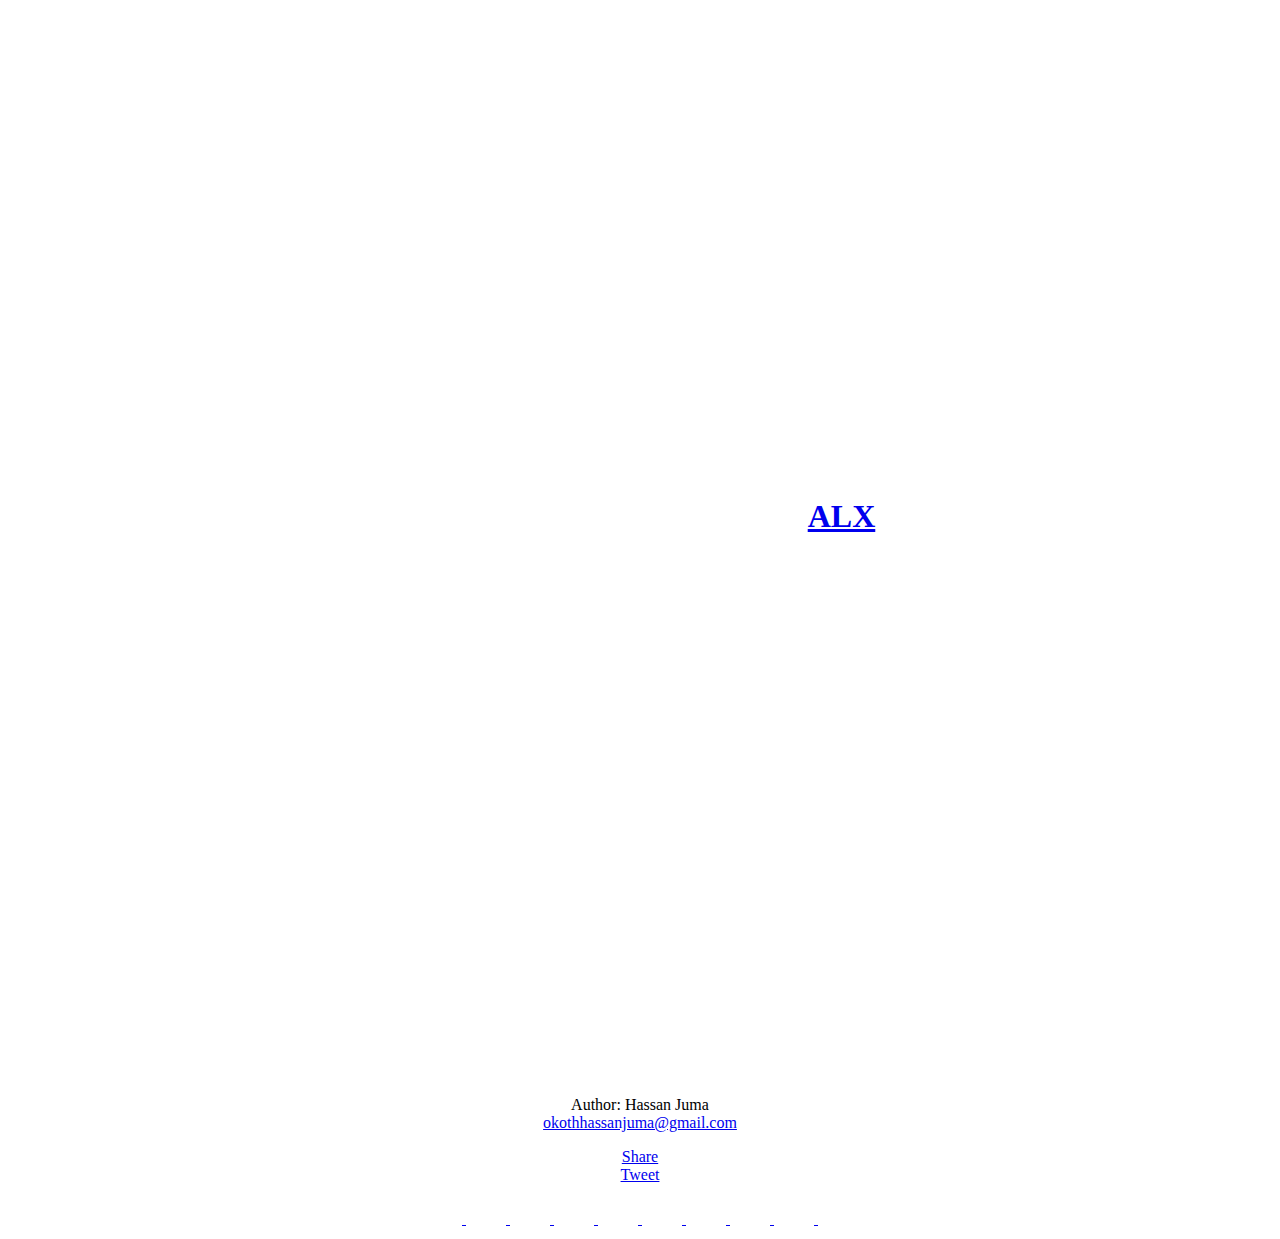
==== commit 52f9bd9a: "ADD" ====
--- a/index.html
+++ b/index.html
@@ -170,7 +170,7 @@
       <h1></h1>
       <div class="c">
         <article>
-          <h1>What i intend to do</h1>
+          <h1>What I intend to do</h1>
 
           <p>
             I will be utilizing my excellent computer skills in order to provide
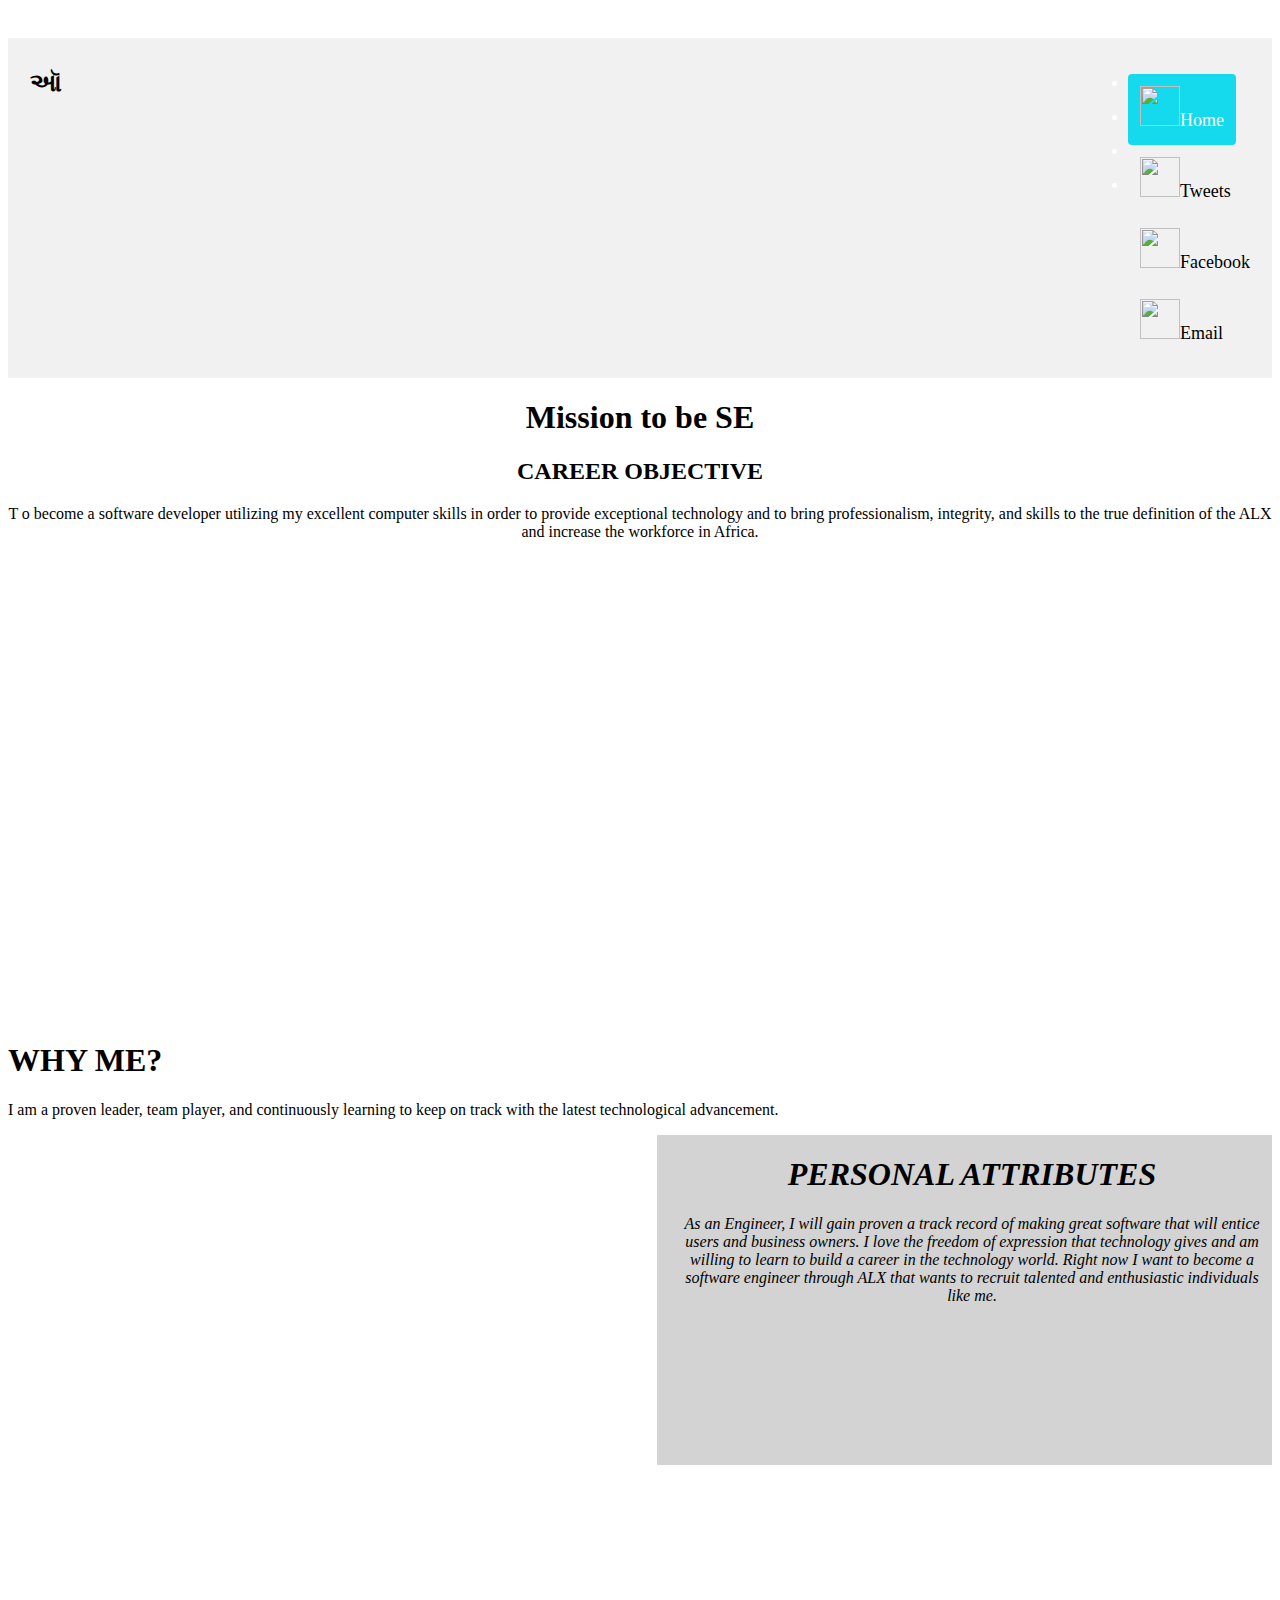
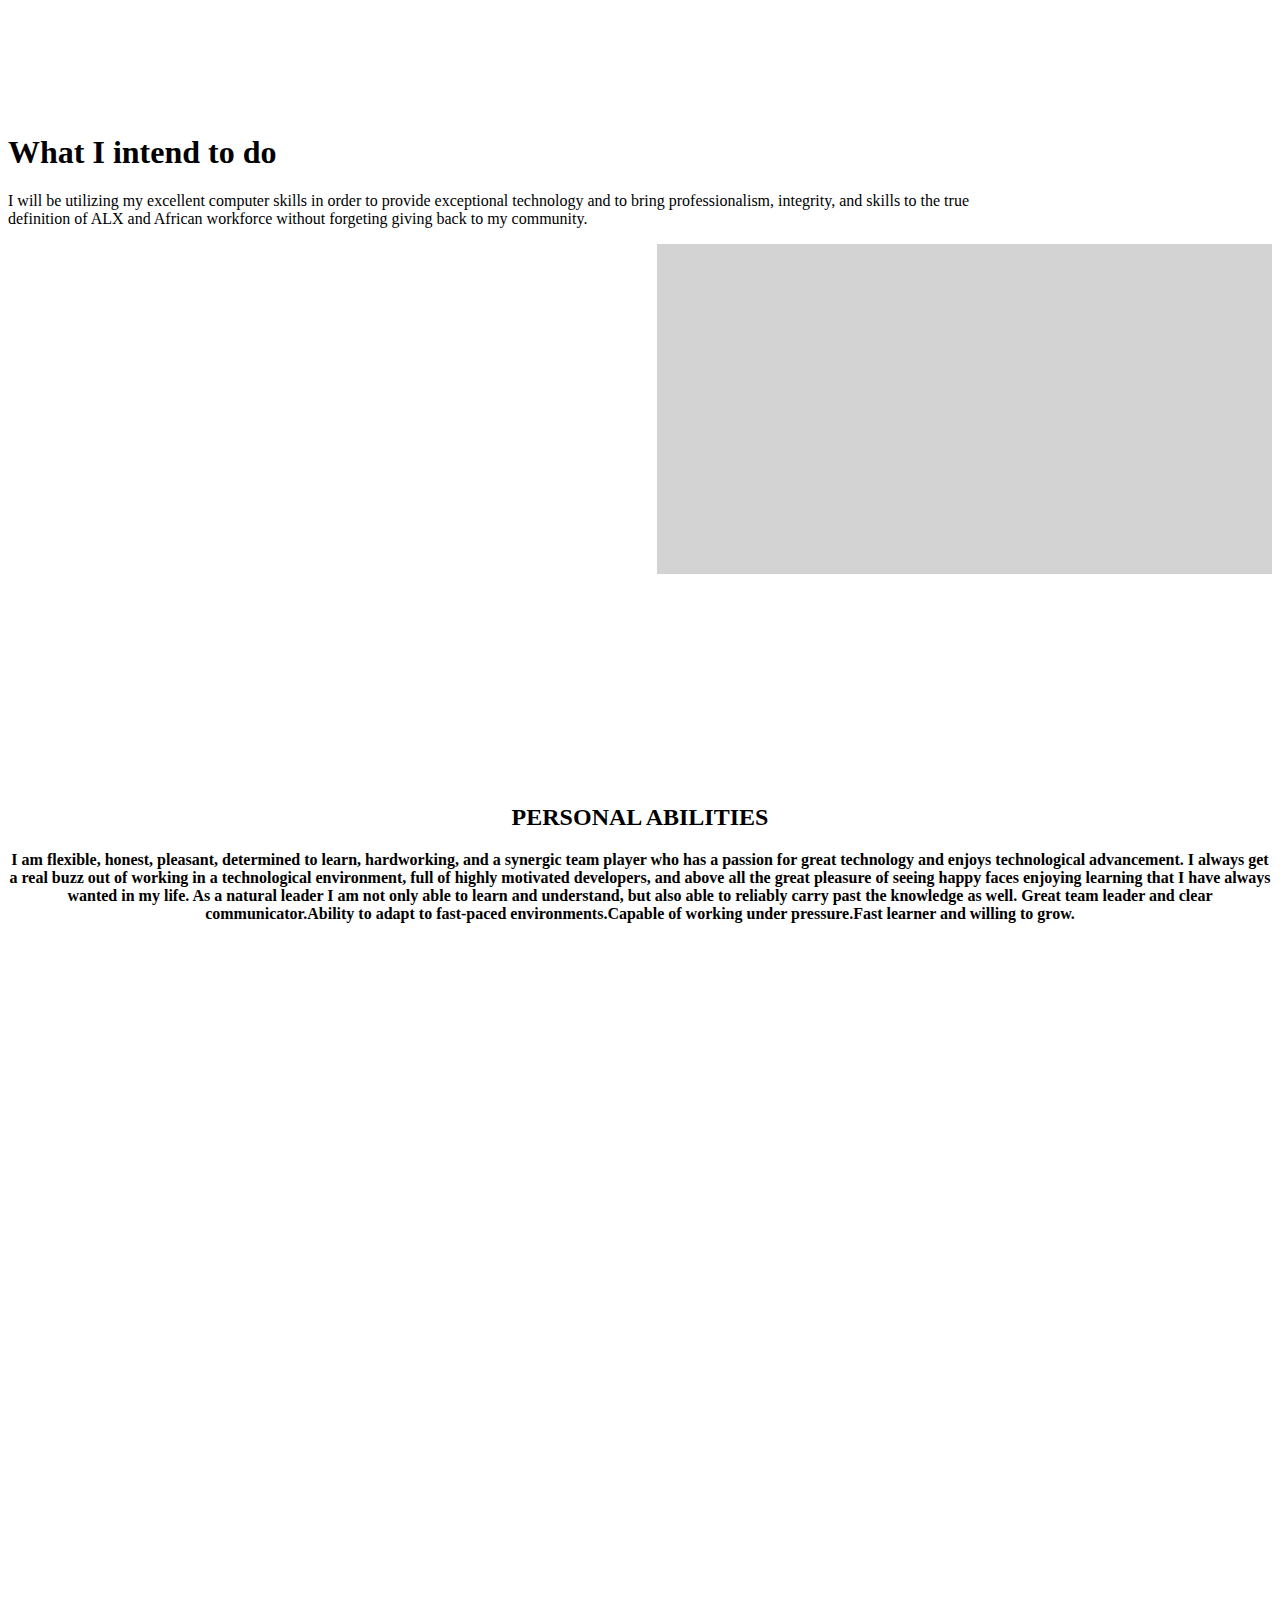
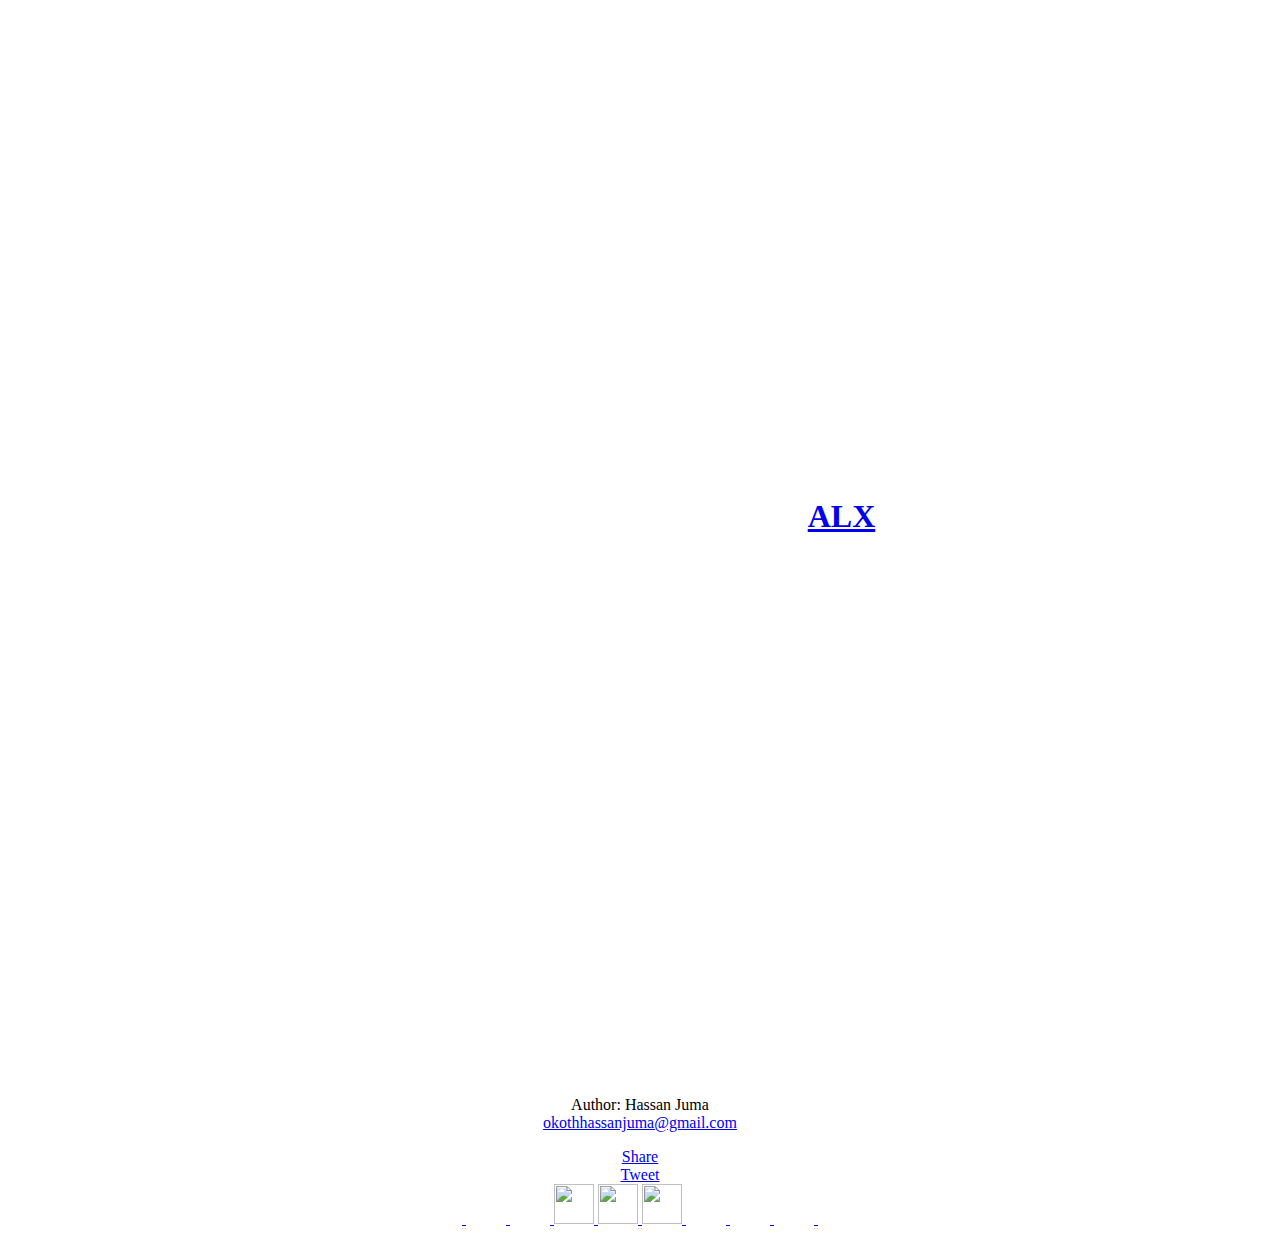
==== commit 1eced4f8: "ADD MAIN" ====
--- a/index.html
+++ b/index.html
@@ -126,10 +126,10 @@
         <div>
           <h2>CAREER OBJECTIVE</h2>
           <p>
-            Looking for a challenging position as a software developer utilizing
-            my excellent computer skills in order to provide exceptional
-            technology and to bring professionalism, integrity, and skills to
-            the true definition of the company.
+            T o become a software developer utilizing my excellent computer
+            skills in order to provide exceptional technology and to bring
+            professionalism, integrity, and skills to the true definition of the
+            ALX and increase the workforce in Africa.
           </p>
         </div>
         <a class="" href="">
@@ -158,11 +158,11 @@
         <aside>
           <h1>PERSONAL ATTRIBUTES</h1>
           <p>
-            As a developer, I have proven a track record of making great
+            As an Engineer, I will gain proven a track record of making great
             software that will entice users and business owners. I love the
-            freedom of expression that technology gives and am willing to work
-            to build a career in the technology world. Right now I am looking
-            for a suitable position in your company that wants to recruit
+            freedom of expression that technology gives and am willing to learn
+            to build a career in the technology world. Right now I want to
+            become a software engineer through ALX that wants to recruit
             talented and enthusiastic individuals like me.
           </p>
         </aside>
@@ -217,10 +217,10 @@
         <h1>What drove me here?</h1>
 
         <p>
-          My decision to apply for the job with you guys is anchored on its
-          state of art infrastructure and resources, and its rigorous working
-          culture among workers and the entire industry. My desire to be part of
-          its community grew more and more. I am flexible, honest, pleasant,
+          My decision to apply for software engineering is anchored on its state
+          of art infrastructure and resources, and its rigorous working culture
+          among learners and the entire industry. My desire to be part of its
+          community grew more and more. I am flexible, honest, pleasant,
           determined to learn and work, hardworking, and a synergic team player
           who has a passion for great technology and enjoys technological
           advancement. I always get a real buzz out of working in a
@@ -236,27 +236,16 @@
           the diversity of colleagues and the department at the institution will
           be critical in the area of software technology. This program will
           enhance my current interactions and activities, and the transformation
-          will be my greatest delight. This opportunity will not only be
-          transformative to me and my family but also to the lives and community
-          I seek to transform. By joining, I will be utilizing my excellent
-          computer skills in order to provide exceptional technology and to
-          bring professionalism, integrity, and skills to the true definition of
-          this company and the country.
+          will be my greatest delight. By joining, I will be utilizing my
+          excellent computer skills in order to provide exceptional technology
+          and to bring professionalism, integrity, and skills to the true
+          definition of this ALX and AFRICA.
         </p>
 
         <p>
-          My family and I visited The Epcot center this summer. The weather was
-          nice, and Epcot was amazing! I had a great summer together with my
-          family!
-        </p>
-        <p>
-          My family and I visited The Epcot center this summer. The weather was
-          nice, and Epcot was amazing! I had a great summer together with my
-          family!
-        </p>
-        <p>
-          This paragraph has <strong>a stronger part</strong> and
-          <em>an emphasized part</em>.
+          This opportunity will <em>not</em> only be transformative to me and my
+          family but also to the lives and <strong>community</strong> I seek to
+          transform.
         </p>
       </div>
     </main>
